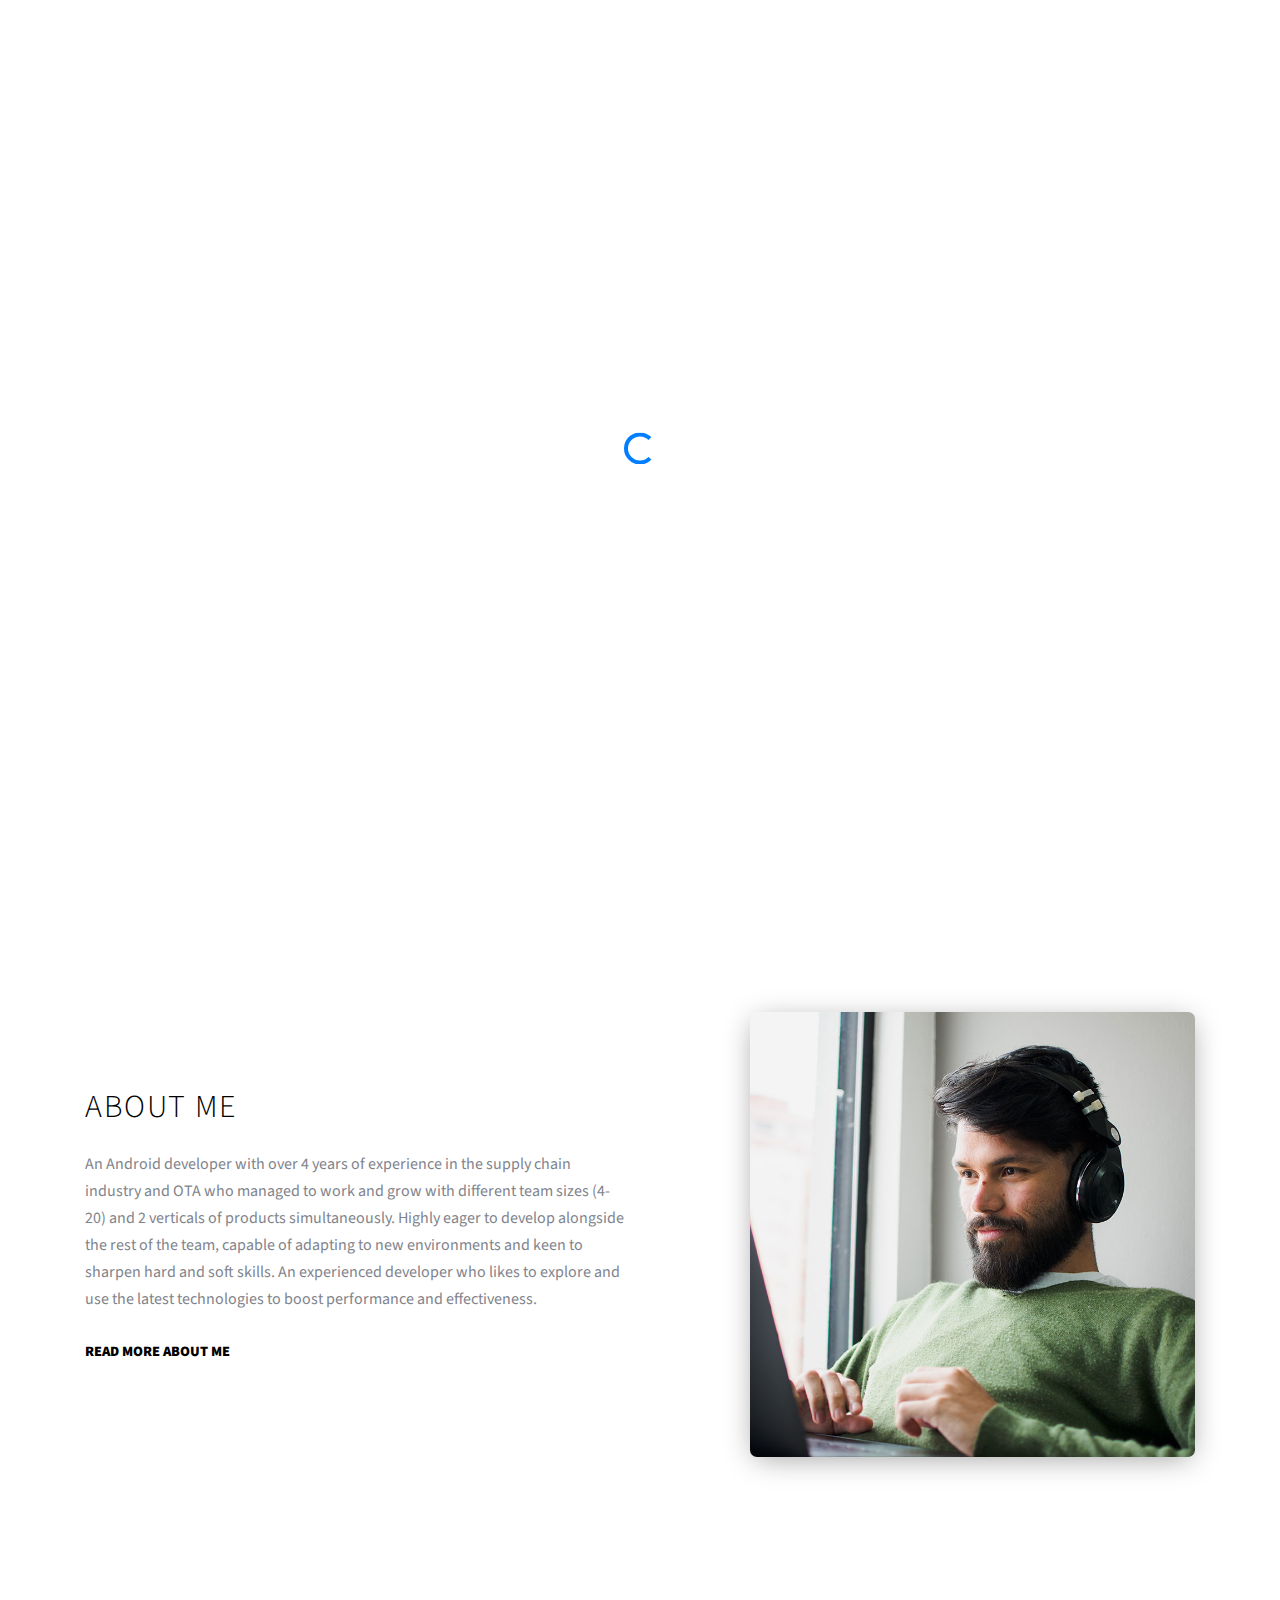
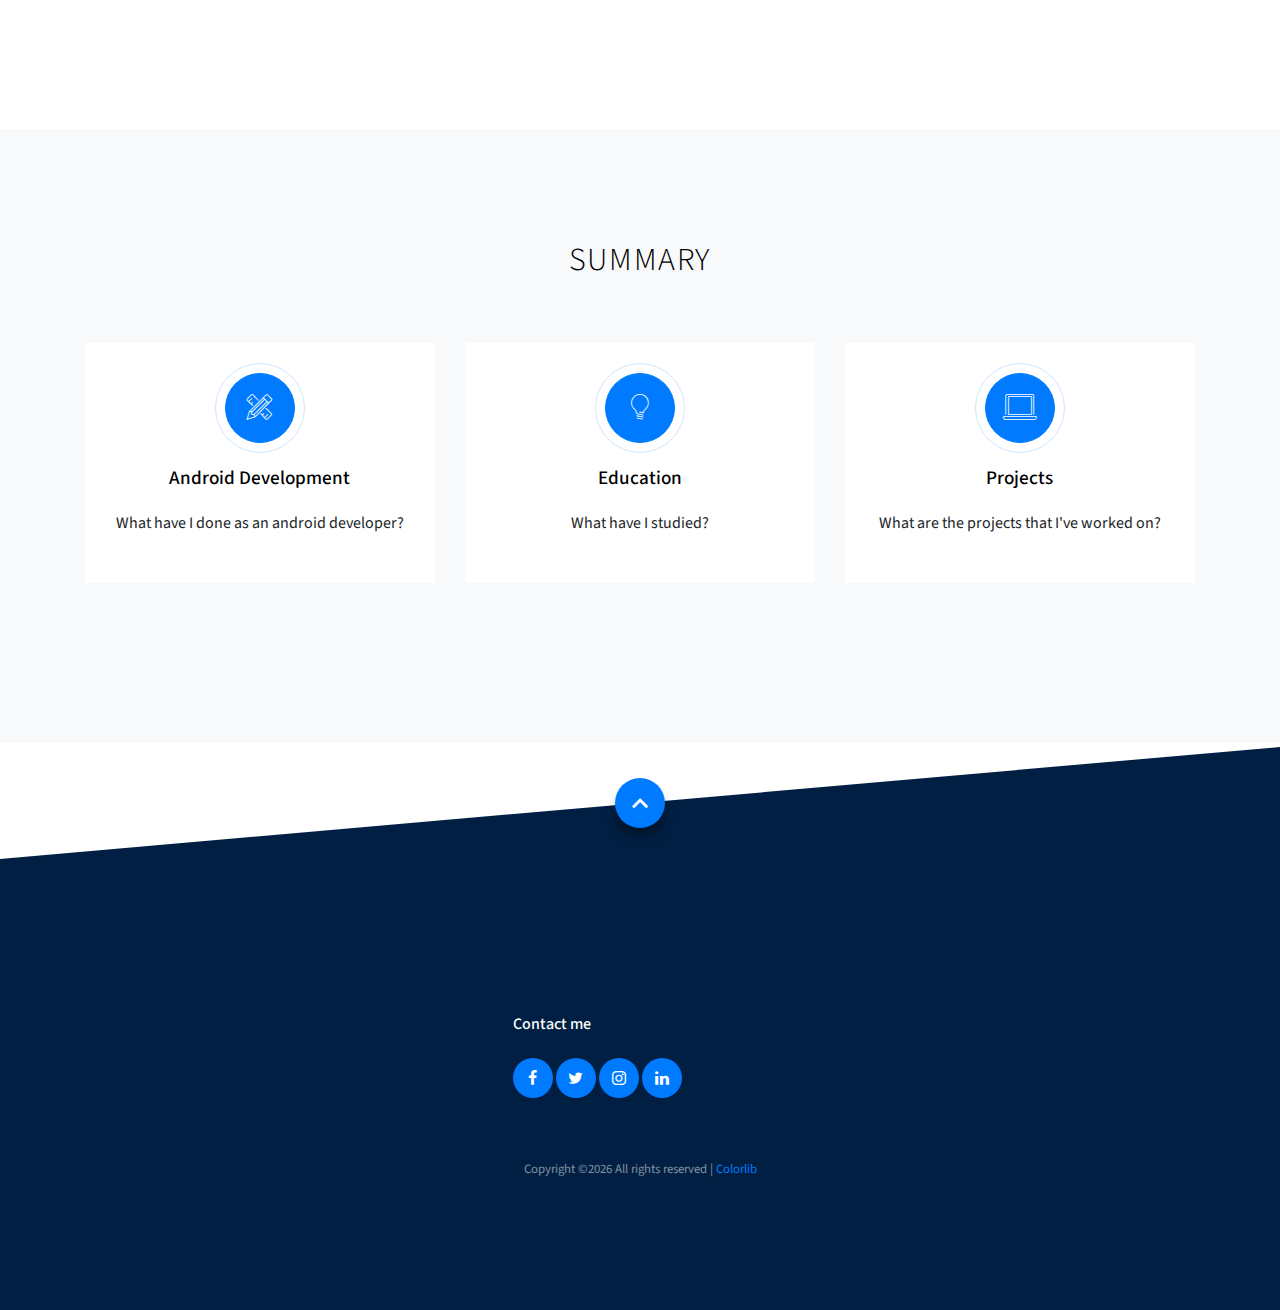
==== scenic-master/index.html @ eeccd9de "Initial Commit" ====
<!doctype html>
<html lang="en">
<head>
    <title>Scenic &mdash; Website Template by Colorlib</title>
    <meta charset="utf-8">
    <meta name="viewport" content="width=device-width, initial-scale=1, shrink-to-fit=no">

    <link rel="stylesheet" href="css/custom-bs.css">
    <link rel="stylesheet" href="css/jquery.fancybox.min.css">
    <link rel="stylesheet" href="fonts/icomoon/style.css">
    <link rel="stylesheet" href="fonts/line-icons/style.css">

    <!-- MAIN CSS -->
    <link rel="stylesheet" href="css/style.css">
</head>
<body>

<div id="overlayer"></div>
<div class="loader">
    <div class="spinner-border text-primary" role="status">
        <span class="sr-only">Loading...</span>
    </div>
</div>


<div class="site-wrap">

    <div class="site-mobile-menu site-navbar-target">
        <div class="site-mobile-menu-header">
            <div class="site-mobile-menu-close mt-3">
                <span class="icon-close2 js-menu-toggle"></span>
            </div>
        </div>
        <div class="site-mobile-menu-body"></div>
    </div> <!-- .site-mobile-menu -->


    <!-- NAVBAR -->
    <header class="site-navbar mt-3" id="top">
        <div class="container-fluid">
            <div class="row align-items-center">
                <div class="site-logo col-6"><a href="index.html">Maede Jalali</a></div>


                <nav class="mx-auto site-navigation">
                    <ul class="site-menu js-clone-nav d-none d-lg-block">
                        <li><a href="index.html" class="nav-link active">Home</a></li>
                        <li><a href="about.html">About</a></li>
                        <li><a href="portfolio.html">Portfolio</a></li>
                        <li><a href="contact.html">Contact</a></li>
                    </ul>
                </nav>

                <div class="col-6 site-burger-menu d-block d-lg-none text-right">
                    <a href="#" class="site-menu-toggle js-menu-toggle"><span class="icon-menu h3"></span></a>
                </div>

            </div>
        </div>
    </header>

    <!-- HOME -->
    <section class="home-section section-hero overlay slanted" id="home-section">

        <div class="container">
            <div class="row align-items-center justify-content-center">
                <div class="col-md-8">
                    <h2>Hi!</h2>
                    <h3>I'm Maede Jalali</h3>
                    <h3>Android Developer</h3>
                    <p class="mt-5"><a href="contact.html" class="btn btn-outline-white btn-md ">Get in touch</a></p>
                </div>
            </div>
        </div>

        <!-- VIDEO -->
        <div class="video-container">
            <video autoplay loop="true">
                <source type="video/mp4" src="videos/video.mp4">
            </video>
        </div>

        <a href="#about-us-section" class="scroll-button smoothscroll">
            <span class=" icon-keyboard_arrow_down"></span>
        </a>

    </section>

    <!-- ABOUT US -->
    <section class="site-section about-us-section" id="about-us-section">
        <div class="container">

            <div class="row mb-5 pt-0 site-section">
                <div class="col-md-6 align-self-center">
                    <h2 class="section-title mb-4">About Me</h2>

                    <p>An Android developer with over 4 years of experience in the
                        supply chain industry and OTA who managed to work and grow
                        with different team sizes (4-20) and 2 verticals of products
                        simultaneously. Highly eager to develop alongside the rest of the
                        team, capable of adapting to new environments and keen to
                        sharpen hard and soft skills. An experienced developer who likes
                        to explore and use the latest technologies to boost performance
                        and effectiveness.</p>
                    <p class="mt-4"><a href="#" class="spepcial_link">Read more about me</a></p>
                </div>
                <div class="col-md-5 ml-auto img-overlap">
                    <div class="img-3"><img src="images/sq_img_10.jpg" alt="Image" class="img-fluid img-shadow"></div>
                </div>
            </div>
        </div>
    </section>

    <!-- SERVICES -->
    <section class="site-section services-section bg-light block__62849" id="services-section">
        <div class="container">
            <div class="row mb-5">
                <div class="col-12 text-center" data-aos="fade">
                    <h2 class="section-title mb-3">Summary</h2>
                </div>
            </div>
            <div class="row">
                <div class="col-6 col-md-6 col-lg-4 mb-4 mb-lg-5">

                    <a href="android-development.html" class="block__16443 text-center d-block">
                        <span class="custom-icon mx-auto"><span class="icon-line-tools d-block"></span></span>
                        <h3>Android Development</h3>
                        <p>What have I done as an android developer?</p>
                    </a>

                </div>
                <div class="col-6 col-md-6 col-lg-4 mb-4 mb-lg-5">

                    <a href="education.html" class="block__16443 text-center d-block">
                        <span class="custom-icon mx-auto"><span class="icon-line-lightbulb d-block"></span></span>
                        <h3>Education</h3>
                        <p>What have I studied?</p>
                    </a>

                </div>
                <div class="col-6 col-md-6 col-lg-4 mb-4 mb-lg-5">

                    <a href="projects.html" class="block__16443 text-center d-block">
                        <span class="custom-icon mx-auto"><span class="icon-line-laptop d-block"></span></span>
                        <h3>Projects</h3>
                        <p>What are the projects that I've worked on?</p>
                    </a>

                </div>
            </div>
        </div>
    </section>

    <!-- PORTFOLIO -->
    <footer class="site-footer slanted-footer">

        <a href="#top" class="smoothscroll scroll-top">
            <span class="icon-keyboard_arrow_up"></span>
        </a>

        <div class="container">
            <div class="row mb-5 justify-content-center">
                <div class="col-6 col-md-3 mb-4 mb-md-0">
                    <h3>Contact me</h3>
                    <div class="footer-social">
                        <a href="#"><span class="icon-facebook"></span></a>
                        <a href="#"><span class="icon-twitter"></span></a>
                        <a href="#"><span class="icon-instagram"></span></a>
                        <a href="#"><span class="icon-linkedin"></span></a>
                    </div>
                </div>
            </div>

            <div class="row text-center">
                <div class="col-12">
                    <p class="copyright"><small class="block">
                        <!-- Link back to Colorlib can't be removed. Template is licensed under CC BY 3.0. -->
                        Copyright &copy;<script>document.write(new Date().getFullYear());</script>
                        All rights reserved | <a href="https://colorlib.com" target="_blank">Colorlib</a>
                        <!-- Link back to Colorlib can't be removed. Template is licensed under CC BY 3.0. -->
                    </small></p>
                </div>
            </div>
        </div>
    </footer>

</div>

<!-- SCRIPTS -->
<script src="js/jquery.min.js"></script>
<script src="js/bootstrap.bundle.min.js"></script>
<script src="js/isotope.pkgd.min.js"></script>
<script src="js/stickyfill.min.js"></script>
<script src="js/jquery.fancybox.min.js"></script>
<script src="js/jquery.easing.1.3.js"></script>

<script src="js/jquery.waypoints.min.js"></script>
<script src="js/jquery.animateNumber.min.js"></script>

<script src="js/custom.js"></script>
</body>
</html>
---- scenic-master/fonts/icomoon/style.css ----
@font-face {
  font-family: 'icomoon';
  src:  url('fonts/icomoon.eot?10si43');
  src:  url('fonts/icomoon.eot?10si43#iefix') format('embedded-opentype'),
    url('fonts/icomoon.ttf?10si43') format('truetype'),
    url('fonts/icomoon.woff?10si43') format('woff'),
    url('fonts/icomoon.svg?10si43#icomoon') format('svg');
  font-weight: normal;
  font-style: normal;
}

[class^="icon-"], [class*=" icon-"] {
  /* use !important to prevent issues with browser extensions that change fonts */
  font-family: 'icomoon' !important;
  speak: none;
  font-style: normal;
  font-weight: normal;
  font-variant: normal;
  text-transform: none;
  line-height: 1;

  /* Better Font Rendering =========== */
  -webkit-font-smoothing: antialiased;
  -moz-osx-font-smoothing: grayscale;
}

.icon-asterisk:before {
  content: "\f069";
}
.icon-plus:before {
  content: "\f067";
}
.icon-question:before {
  content: "\f128";
}
.icon-minus:before {
  content: "\f068";
}
.icon-glass:before {
  content: "\f000";
}
.icon-music:before {
  content: "\f001";
}
.icon-search:before {
  content: "\f002";
}
.icon-envelope-o:before {
  content: "\f003";
}
.icon-heart:before {
  content: "\f004";
}
.icon-star:before {
  content: "\f005";
}
.icon-star-o:before {
  content: "\f006";
}
.icon-user:before {
  content: "\f007";
}
.icon-film:before {
  content: "\f008";
}
.icon-th-large:before {
  content: "\f009";
}
.icon-th:before {
  content: "\f00a";
}
.icon-th-list:before {
  content: "\f00b";
}
.icon-check:before {
  content: "\f00c";
}
.icon-close:before {
  content: "\f00d";
}
.icon-remove:before {
  content: "\f00d";
}
.icon-times:before {
  content: "\f00d";
}
.icon-search-plus:before {
  content: "\f00e";
}
.icon-search-minus:before {
  content: "\f010";
}
.icon-power-off:before {
  content: "\f011";
}
.icon-signal:before {
  content: "\f012";
}
.icon-cog:before {
  content: "\f013";
}
.icon-gear:before {
  content: "\f013";
}
.icon-trash-o:before {
  content: "\f014";
}
.icon-home:before {
  content: "\f015";
}
.icon-file-o:before {
  content: "\f016";
}
.icon-clock-o:before {
  content: "\f017";
}
.icon-road:before {
  content: "\f018";
}
.icon-download:before {
  content: "\f019";
}
.icon-arrow-circle-o-down:before {
  content: "\f01a";
}
.icon-arrow-circle-o-up:before {
  content: "\f01b";
}
.icon-inbox:before {
  content: "\f01c";
}
.icon-play-circle-o:before {
  content: "\f01d";
}
.icon-repeat:before {
  content: "\f01e";
}
.icon-rotate-right:before {
  content: "\f01e";
}
.icon-refresh:before {
  content: "\f021";
}
.icon-list-alt:before {
  content: "\f022";
}
.icon-lock:before {
  content: "\f023";
}
.icon-flag:before {
  content: "\f024";
}
.icon-headphones:before {
  content: "\f025";
}
.icon-volume-off:before {
  content: "\f026";
}
.icon-volume-down:before {
  content: "\f027";
}
.icon-volume-up:before {
  content: "\f028";
}
.icon-qrcode:before {
  content: "\f029";
}
.icon-barcode:before {
  content: "\f02a";
}
.icon-tag:before {
  content: "\f02b";
}
.icon-tags:before {
  content: "\f02c";
}
.icon-book:before {
  content: "\f02d";
}
.icon-bookmark:before {
  content: "\f02e";
}
.icon-print:before {
  content: "\f02f";
}
.icon-camera:before {
  content: "\f030";
}
.icon-font:before {
  content: "\f031";
}
.icon-bold:before {
  content: "\f032";
}
.icon-italic:before {
  content: "\f033";
}
.icon-text-height:before {
  content: "\f034";
}
.icon-text-width:before {
  content: "\f035";
}
.icon-align-left:before {
  content: "\f036";
}
.icon-align-center:before {
  content: "\f037";
}
.icon-align-right:before {
  content: "\f038";
}
.icon-align-justify:before {
  content: "\f039";
}
.icon-list:before {
  content: "\f03a";
}
.icon-dedent:before {
  content: "\f03b";
}
.icon-outdent:before {
  content: "\f03b";
}
.icon-indent:before {
  content: "\f03c";
}
.icon-video-camera:before {
  content: "\f03d";
}
.icon-image:before {
  content: "\f03e";
}
.icon-photo:before {
  content: "\f03e";
}
.icon-picture-o:before {
  content: "\f03e";
}
.icon-pencil:before {
  content: "\f040";
}
.icon-map-marker:before {
  content: "\f041";
}
.icon-adjust:before {
  content: "\f042";
}
.icon-tint:before {
  content: "\f043";
}
.icon-edit:before {
  content: "\f044";
}
.icon-pencil-square-o:before {
  content: "\f044";
}
.icon-share-square-o:before {
  content: "\f045";
}
.icon-check-square-o:before {
  content: "\f046";
}
.icon-arrows:before {
  content: "\f047";
}
.icon-step-backward:before {
  content: "\f048";
}
.icon-fast-backward:before {
  content: "\f049";
}
.icon-backward:before {
  content: "\f04a";
}
.icon-play:before {
  content: "\f04b";
}
.icon-pause:before {
  content: "\f04c";
}
.icon-stop:before {
  content: "\f04d";
}
.icon-forward:before {
  content: "\f04e";
}
.icon-fast-forward:before {
  content: "\f050";
}
.icon-step-forward:before {
  content: "\f051";
}
.icon-eject:before {
  content: "\f052";
}
.icon-chevron-left:before {
  content: "\f053";
}
.icon-chevron-right:before {
  content: "\f054";
}
.icon-plus-circle:before {
  content: "\f055";
}
.icon-minus-circle:before {
  content: "\f056";
}
.icon-times-circle:before {
  content: "\f057";
}
.icon-check-circle:before {
  content: "\f058";
}
.icon-question-circle:before {
  content: "\f059";
}
.icon-info-circle:before {
  content: "\f05a";
}
.icon-crosshairs:before {
  content: "\f05b";
}
.icon-times-circle-o:before {
  content: "\f05c";
}
.icon-check-circle-o:before {
  content: "\f05d";
}
.icon-ban:before {
  content: "\f05e";
}
.icon-arrow-left:before {
  content: "\f060";
}
.icon-arrow-right:before {
  content: "\f061";
}
.icon-arrow-up:before {
  content: "\f062";
}
.icon-arrow-down:before {
  content: "\f063";
}
.icon-mail-forward:before {
  content: "\f064";
}
.icon-share:before {
  content: "\f064";
}
.icon-expand:before {
  content: "\f065";
}
.icon-compress:before {
  content: "\f066";
}
.icon-exclamation-circle:before {
  content: "\f06a";
}
.icon-gift:before {
  content: "\f06b";
}
.icon-leaf:before {
  content: "\f06c";
}
.icon-fire:before {
  content: "\f06d";
}
.icon-eye:before {
  content: "\f06e";
}
.icon-eye-slash:before {
  content: "\f070";
}
.icon-exclamation-triangle:before {
  content: "\f071";
}
.icon-warning:before {
  content: "\f071";
}
.icon-plane:before {
  content: "\f072";
}
.icon-calendar:before {
  content: "\f073";
}
.icon-random:before {
  content: "\f074";
}
.icon-comment:before {
  content: "\f075";
}
.icon-magnet:before {
  content: "\f076";
}
.icon-chevron-up:before {
  content: "\f077";
}
.icon-chevron-down:before {
  content: "\f078";
}
.icon-retweet:before {
  content: "\f079";
}
.icon-shopping-cart:before {
  content: "\f07a";
}
.icon-folder:before {
  content: "\f07b";
}
.icon-folder-open:before {
  content: "\f07c";
}
.icon-arrows-v:before {
  content: "\f07d";
}
.icon-arrows-h:before {
  content: "\f07e";
}
.icon-bar-chart:before {
  content: "\f080";
}
.icon-bar-chart-o:before {
  content: "\f080";
}
.icon-twitter-square:before {
  content: "\f081";
}
.icon-facebook-square:before {
  content: "\f082";
}
.icon-camera-retro:before {
  content: "\f083";
}
.icon-key:before {
  content: "\f084";
}
.icon-cogs:before {
  content: "\f085";
}
.icon-gears:before {
  content: "\f085";
}
.icon-comments:before {
  content: "\f086";
}
.icon-thumbs-o-up:before {
  content: "\f087";
}
.icon-thumbs-o-down:before {
  content: "\f088";
}
.icon-star-half:before {
  content: "\f089";
}
.icon-heart-o:before {
  content: "\f08a";
}
.icon-sign-out:before {
  content: "\f08b";
}
.icon-linkedin-square:before {
  content: "\f08c";
}
.icon-thumb-tack:before {
  content: "\f08d";
}
.icon-external-link:before {
  content: "\f08e";
}
.icon-sign-in:before {
  content: "\f090";
}
.icon-trophy:before {
  content: "\f091";
}
.icon-github-square:before {
  content: "\f092";
}
.icon-upload:before {
  content: "\f093";
}
.icon-lemon-o:before {
  content: "\f094";
}
.icon-phone:before {
  content: "\f095";
}
.icon-square-o:before {
  content: "\f096";
}
.icon-bookmark-o:before {
  content: "\f097";
}
.icon-phone-square:before {
  content: "\f098";
}
.icon-twitter:before {
  content: "\f099";
}
.icon-facebook:before {
  content: "\f09a";
}
.icon-facebook-f:before {
  content: "\f09a";
}
.icon-github:before {
  content: "\f09b";
}
.icon-unlock:before {
  content: "\f09c";
}
.icon-credit-card:before {
  content: "\f09d";
}
.icon-feed:before {
  content: "\f09e";
}
.icon-rss:before {
  content: "\f09e";
}
.icon-hdd-o:before {
  content: "\f0a0";
}
.icon-bullhorn:before {
  content: "\f0a1";
}
.icon-bell-o:before {
  content: "\f0a2";
}
.icon-certificate:before {
  content: "\f0a3";
}
.icon-hand-o-right:before {
  content: "\f0a4";
}
.icon-hand-o-left:before {
  content: "\f0a5";
}
.icon-hand-o-up:before {
  content: "\f0a6";
}
.icon-hand-o-down:before {
  content: "\f0a7";
}
.icon-arrow-circle-left:before {
  content: "\f0a8";
}
.icon-arrow-circle-right:before {
  content: "\f0a9";
}
.icon-arrow-circle-up:before {
  content: "\f0aa";
}
.icon-arrow-circle-down:before {
  content: "\f0ab";
}
.icon-globe:before {
  content: "\f0ac";
}
.icon-wrench:before {
  content: "\f0ad";
}
.icon-tasks:before {
  content: "\f0ae";
}
.icon-filter:before {
  content: "\f0b0";
}
.icon-briefcase:before {
  content: "\f0b1";
}
.icon-arrows-alt:before {
  content: "\f0b2";
}
.icon-group:before {
  content: "\f0c0";
}
.icon-users:before {
  content: "\f0c0";
}
.icon-chain:before {
  content: "\f0c1";
}
.icon-link:before {
  content: "\f0c1";
}
.icon-cloud:before {
  content: "\f0c2";
}
.icon-flask:before {
  content: "\f0c3";
}
.icon-cut:before {
  content: "\f0c4";
}
.icon-scissors:before {
  content: "\f0c4";
}
.icon-copy:before {
  content: "\f0c5";
}
.icon-files-o:before {
  content: "\f0c5";
}
.icon-paperclip:before {
  content: "\f0c6";
}
.icon-floppy-o:before {
  content: "\f0c7";
}
.icon-save:before {
  content: "\f0c7";
}
.icon-square:before {
  content: "\f0c8";
}
.icon-bars:before {
  content: "\f0c9";
}
.icon-navicon:before {
  content: "\f0c9";
}
.icon-reorder:before {
  content: "\f0c9";
}
.icon-list-ul:before {
  content: "\f0ca";
}
.icon-list-ol:before {
  content: "\f0cb";
}
.icon-strikethrough:before {
  content: "\f0cc";
}
.icon-underline:before {
  content: "\f0cd";
}
.icon-table:before {
  content: "\f0ce";
}
.icon-magic:before {
  content: "\f0d0";
}
.icon-truck:before {
  content: "\f0d1";
}
.icon-pinterest:before {
  content: "\f0d2";
}
.icon-pinterest-square:before {
  content: "\f0d3";
}
.icon-google-plus-square:before {
  content: "\f0d4";
}
.icon-google-plus:before {
  content: "\f0d5";
}
.icon-money:before {
  content: "\f0d6";
}
.icon-caret-down:before {
  content: "\f0d7";
}
.icon-caret-up:before {
  content: "\f0d8";
}
.icon-caret-left:before {
  content: "\f0d9";
}
.icon-caret-right:before {
  content: "\f0da";
}
.icon-columns:before {
  content: "\f0db";
}
.icon-sort:before {
  content: "\f0dc";
}
.icon-unsorted:before {
  content: "\f0dc";
}
.icon-sort-desc:before {
  content: "\f0dd";
}
.icon-sort-down:before {
  content: "\f0dd";
}
.icon-sort-asc:before {
  content: "\f0de";
}
.icon-sort-up:before {
  content: "\f0de";
}
.icon-envelope:before {
  content: "\f0e0";
}
.icon-linkedin:before {
  content: "\f0e1";
}
.icon-rotate-left:before {
  content: "\f0e2";
}
.icon-undo:before {
  content: "\f0e2";
}
.icon-gavel:before {
  content: "\f0e3";
}
.icon-legal:before {
  content: "\f0e3";
}
.icon-dashboard:before {
  content: "\f0e4";
}
.icon-tachometer:before {
  content: "\f0e4";
}
.icon-comment-o:before {
  content: "\f0e5";
}
.icon-comments-o:before {
  content: "\f0e6";
}
.icon-bolt:before {
  content: "\f0e7";
}
.icon-flash:before {
  content: "\f0e7";
}
.icon-sitemap:before {
  content: "\f0e8";
}
.icon-umbrella:before {
  content: "\f0e9";
}
.icon-clipboard:before {
  content: "\f0ea";
}
.icon-paste:before {
  content: "\f0ea";
}
.icon-lightbulb-o:before {
  content: "\f0eb";
}
.icon-exchange:before {
  content: "\f0ec";
}
.icon-cloud-download:before {
  content: "\f0ed";
}
.icon-cloud-upload:before {
  content: "\f0ee";
}
.icon-user-md:before {
  content: "\f0f0";
}
.icon-stethoscope:before {
  content: "\f0f1";
}
.icon-suitcase:before {
  content: "\f0f2";
}
.icon-bell:before {
  content: "\f0f3";
}
.icon-coffee:before {
  content: "\f0f4";
}
.icon-cutlery:before {
  content: "\f0f5";
}
.icon-file-text-o:before {
  content: "\f0f6";
}
.icon-building-o:before {
  content: "\f0f7";
}
.icon-hospital-o:before {
  content: "\f0f8";
}
.icon-ambulance:before {
  content: "\f0f9";
}
.icon-medkit:before {
  content: "\f0fa";
}
.icon-fighter-jet:before {
  content: "\f0fb";
}
.icon-beer:before {
  content: "\f0fc";
}
.icon-h-square:before {
  content: "\f0fd";
}
.icon-plus-square:before {
  content: "\f0fe";
}
.icon-angle-double-left:before {
  content: "\f100";
}
.icon-angle-double-right:before {
  content: "\f101";
}
.icon-angle-double-up:before {
  content: "\f102";
}
.icon-angle-double-down:before {
  content: "\f103";
}
.icon-angle-left:before {
  content: "\f104";
}
.icon-angle-right:before {
  content: "\f105";
}
.icon-angle-up:before {
  content: "\f106";
}
.icon-angle-down:before {
  content: "\f107";
}
.icon-desktop:before {
  content: "\f108";
}
.icon-laptop:before {
  content: "\f109";
}
.icon-tablet:before {
  content: "\f10a";
}
.icon-mobile:before {
  content: "\f10b";
}
.icon-mobile-phone:before {
  content: "\f10b";
}
.icon-circle-o:before {
  content: "\f10c";
}
.icon-quote-left:before {
  content: "\f10d";
}
.icon-quote-right:before {
  content: "\f10e";
}
.icon-spinner:before {
  content: "\f110";
}
.icon-circle:before {
  content: "\f111";
}
.icon-mail-reply:before {
  content: "\f112";
}
.icon-reply:before {
  content: "\f112";
}
.icon-github-alt:before {
  content: "\f113";
}
.icon-folder-o:before {
  content: "\f114";
}
.icon-folder-open-o:before {
  content: "\f115";
}
.icon-smile-o:before {
  content: "\f118";
}
.icon-frown-o:before {
  content: "\f119";
}
.icon-meh-o:before {
  content: "\f11a";
}
.icon-gamepad:before {
  content: "\f11b";
}
.icon-keyboard-o:before {
  content: "\f11c";
}
.icon-flag-o:before {
  content: "\f11d";
}
.icon-flag-checkered:before {
  content: "\f11e";
}
.icon-terminal:before {
  content: "\f120";
}
.icon-code:before {
  content: "\f121";
}
.icon-mail-reply-all:before {
  content: "\f122";
}
.icon-reply-all:before {
  content: "\f122";
}
.icon-star-half-empty:before {
  content: "\f123";
}
.icon-star-half-full:before {
  content: "\f123";
}
.icon-star-half-o:before {
  content: "\f123";
}
.icon-location-arrow:before {
  content: "\f124";
}
.icon-crop:before {
  content: "\f125";
}
.icon-code-fork:before {
  content: "\f126";
}
.icon-chain-broken:before {
  content: "\f127";
}
.icon-unlink:before {
  content: "\f127";
}
.icon-info:before {
  content: "\f129";
}
.icon-exclamation:before {
  content: "\f12a";
}
.icon-superscript:before {
  content: "\f12b";
}
.icon-subscript:before {
  content: "\f12c";
}
.icon-eraser:before {
  content: "\f12d";
}
.icon-puzzle-piece:before {
  content: "\f12e";
}
.icon-microphone:before {
  content: "\f130";
}
.icon-microphone-slash:before {
  content: "\f131";
}
.icon-shield:before {
  content: "\f132";
}
.icon-calendar-o:before {
  content: "\f133";
}
.icon-fire-extinguisher:before {
  content: "\f134";
}
.icon-rocket:before {
  content: "\f135";
}
.icon-maxcdn:before {
  content: "\f136";
}
.icon-chevron-circle-left:before {
  content: "\f137";
}
.icon-chevron-circle-right:before {
  content: "\f138";
}
.icon-chevron-circle-up:before {
  content: "\f139";
}
.icon-chevron-circle-down:before {
  content: "\f13a";
}
.icon-html5:before {
  content: "\f13b";
}
.icon-css3:before {
  content: "\f13c";
}
.icon-anchor:before {
  content: "\f13d";
}
.icon-unlock-alt:before {
  content: "\f13e";
}
.icon-bullseye:before {
  content: "\f140";
}
.icon-ellipsis-h:before {
  content: "\f141";
}
.icon-ellipsis-v:before {
  content: "\f142";
}
.icon-rss-square:before {
  content: "\f143";
}
.icon-play-circle:before {
  content: "\f144";
}
.icon-ticket:before {
  content: "\f145";
}
.icon-minus-square:before {
  content: "\f146";
}
.icon-minus-square-o:before {
  content: "\f147";
}
.icon-level-up:before {
  content: "\f148";
}
.icon-level-down:before {
  content: "\f149";
}
.icon-check-square:before {
  content: "\f14a";
}
.icon-pencil-square:before {
  content: "\f14b";
}
.icon-external-link-square:before {
  content: "\f14c";
}
.icon-share-square:before {
  content: "\f14d";
}
.icon-compass:before {
  content: "\f14e";
}
.icon-caret-square-o-down:before {
  content: "\f150";
}
.icon-toggle-down:before {
  content: "\f150";
}
.icon-caret-square-o-up:before {
  content: "\f151";
}
.icon-toggle-up:before {
  content: "\f151";
}
.icon-caret-square-o-right:before {
  content: "\f152";
}
.icon-toggle-right:before {
  content: "\f152";
}
.icon-eur:before {
  content: "\f153";
}
.icon-euro:before {
  content: "\f153";
}
.icon-gbp:before {
  content: "\f154";
}
.icon-dollar:before {
  content: "\f155";
}
.icon-usd:before {
  content: "\f155";
}
.icon-inr:before {
  content: "\f156";
}
.icon-rupee:before {
  content: "\f156";
}
.icon-cny:before {
  content: "\f157";
}
.icon-jpy:before {
  content: "\f157";
}
.icon-rmb:before {
  content: "\f157";
}
.icon-yen:before {
  content: "\f157";
}
.icon-rouble:before {
  content: "\f158";
}
.icon-rub:before {
  content: "\f158";
}
.icon-ruble:before {
  content: "\f158";
}
.icon-krw:before {
  content: "\f159";
}
.icon-won:before {
  content: "\f159";
}
.icon-bitcoin:before {
  content: "\f15a";
}
.icon-btc:before {
  content: "\f15a";
}
.icon-file:before {
  content: "\f15b";
}
.icon-file-text:before {
  content: "\f15c";
}
.icon-sort-alpha-asc:before {
  content: "\f15d";
}
.icon-sort-alpha-desc:before {
  content: "\f15e";
}
.icon-sort-amount-asc:before {
  content: "\f160";
}
.icon-sort-amount-desc:before {
  content: "\f161";
}
.icon-sort-numeric-asc:before {
  content: "\f162";
}
.icon-sort-numeric-desc:before {
  content: "\f163";
}
.icon-thumbs-up:before {
  content: "\f164";
}
.icon-thumbs-down:before {
  content: "\f165";
}
.icon-youtube-square:before {
  content: "\f166";
}
.icon-youtube:before {
  content: "\f167";
}
.icon-xing:before {
  content: "\f168";
}
.icon-xing-square:before {
  content: "\f169";
}
.icon-youtube-play:before {
  content: "\f16a";
}
.icon-dropbox:before {
  content: "\f16b";
}
.icon-stack-overflow:before {
  content: "\f16c";
}
.icon-instagram:before {
  content: "\f16d";
}
.icon-flickr:before {
  content: "\f16e";
}
.icon-adn:before {
  content: "\f170";
}
.icon-bitbucket:before {
  content: "\f171";
}
.icon-bitbucket-square:before {
  content: "\f172";
}
.icon-tumblr:before {
  content: "\f173";
}
.icon-tumblr-square:before {
  content: "\f174";
}
.icon-long-arrow-down:before {
  content: "\f175";
}
.icon-long-arrow-up:before {
  content: "\f176";
}
.icon-long-arrow-left:before {
  content: "\f177";
}
.icon-long-arrow-right:before {
  content: "\f178";
}
.icon-apple:before {
  content: "\f179";
}
.icon-windows:before {
  content: "\f17a";
}
.icon-android:before {
  content: "\f17b";
}
.icon-linux:before {
  content: "\f17c";
}
.icon-dribbble:before {
  content: "\f17d";
}
.icon-skype:before {
  content: "\f17e";
}
.icon-foursquare:before {
  content: "\f180";
}
.icon-trello:before {
  content: "\f181";
}
.icon-female:before {
  content: "\f182";
}
.icon-male:before {
  content: "\f183";
}
.icon-gittip:before {
  content: "\f184";
}
.icon-gratipay:before {
  content: "\f184";
}
.icon-sun-o:before {
  content: "\f185";
}
.icon-moon-o:before {
  content: "\f186";
}
.icon-archive:before {
  content: "\f187";
}
.icon-bug:before {
  content: "\f188";
}
.icon-vk:before {
  content: "\f189";
}
.icon-weibo:before {
  content: "\f18a";
}
.icon-renren:before {
  content: "\f18b";
}
.icon-pagelines:before {
  content: "\f18c";
}
.icon-stack-exchange:before {
  content: "\f18d";
}
.icon-arrow-circle-o-right:before {
  content: "\f18e";
}
.icon-arrow-circle-o-left:before {
  content: "\f190";
}
.icon-caret-square-o-left:before {
  content: "\f191";
}
.icon-toggle-left:before {
  content: "\f191";
}
.icon-dot-circle-o:before {
  content: "\f192";
}
.icon-wheelchair:before {
  content: "\f193";
}
.icon-vimeo-square:before {
  content: "\f194";
}
.icon-try:before {
  content: "\f195";
}
.icon-turkish-lira:before {
  content: "\f195";
}
.icon-plus-square-o:before {
  content: "\f196";
}
.icon-space-shuttle:before {
  content: "\f197";
}
.icon-slack:before {
  content: "\f198";
}
.icon-envelope-square:before {
  content: "\f199";
}
.icon-wordpress:before {
  content: "\f19a";
}
.icon-openid:before {
  content: "\f19b";
}
.icon-bank:before {
  content: "\f19c";
}
.icon-institution:before {
  content: "\f19c";
}
.icon-university:before {
  content: "\f19c";
}
.icon-graduation-cap:before {
  content: "\f19d";
}
.icon-mortar-board:before {
  content: "\f19d";
}
.icon-yahoo:before {
  content: "\f19e";
}
.icon-google:before {
  content: "\f1a0";
}
.icon-reddit:before {
  content: "\f1a1";
}
.icon-reddit-square:before {
  content: "\f1a2";
}
.icon-stumbleupon-circle:before {
  content: "\f1a3";
}
.icon-stumbleupon:before {
  content: "\f1a4";
}
.icon-delicious:before {
  content: "\f1a5";
}
.icon-digg:before {
  content: "\f1a6";
}
.icon-pied-piper-pp:before {
  content: "\f1a7";
}
.icon-pied-piper-alt:before {
  content: "\f1a8";
}
.icon-drupal:before {
  content: "\f1a9";
}
.icon-joomla:before {
  content: "\f1aa";
}
.icon-language:before {
  content: "\f1ab";
}
.icon-fax:before {
  content: "\f1ac";
}
.icon-building:before {
  content: "\f1ad";
}
.icon-child:before {
  content: "\f1ae";
}
.icon-paw:before {
  content: "\f1b0";
}
.icon-spoon:before {
  content: "\f1b1";
}
.icon-cube:before {
  content: "\f1b2";
}
.icon-cubes:before {
  content: "\f1b3";
}
.icon-behance:before {
  content: "\f1b4";
}
.icon-behance-square:before {
  content: "\f1b5";
}
.icon-steam:before {
  content: "\f1b6";
}
.icon-steam-square:before {
  content: "\f1b7";
}
.icon-recycle:before {
  content: "\f1b8";
}
.icon-automobile:before {
  content: "\f1b9";
}
.icon-car:before {
  content: "\f1b9";
}
.icon-cab:before {
  content: "\f1ba";
}
.icon-taxi:before {
  content: "\f1ba";
}
.icon-tree:before {
  content: "\f1bb";
}
.icon-spotify:before {
  content: "\f1bc";
}
.icon-deviantart:before {
  content: "\f1bd";
}
.icon-soundcloud:before {
  content: "\f1be";
}
.icon-database:before {
  content: "\f1c0";
}
.icon-file-pdf-o:before {
  content: "\f1c1";
}
.icon-file-word-o:before {
  content: "\f1c2";
}
.icon-file-excel-o:before {
  content: "\f1c3";
}
.icon-file-powerpoint-o:before {
  content: "\f1c4";
}
.icon-file-image-o:before {
  content: "\f1c5";
}
.icon-file-photo-o:before {
  content: "\f1c5";
}
.icon-file-picture-o:before {
  content: "\f1c5";
}
.icon-file-archive-o:before {
  content: "\f1c6";
}
.icon-file-zip-o:before {
  content: "\f1c6";
}
.icon-file-audio-o:before {
  content: "\f1c7";
}
.icon-file-sound-o:before {
  content: "\f1c7";
}
.icon-file-movie-o:before {
  content: "\f1c8";
}
.icon-file-video-o:before {
  content: "\f1c8";
}
.icon-file-code-o:before {
  content: "\f1c9";
}
.icon-vine:before {
  content: "\f1ca";
}
.icon-codepen:before {
  content: "\f1cb";
}
.icon-jsfiddle:before {
  content: "\f1cc";
}
.icon-life-bouy:before {
  content: "\f1cd";
}
.icon-life-buoy:before {
  content: "\f1cd";
}
.icon-life-ring:before {
  content: "\f1cd";
}
.icon-life-saver:before {
  content: "\f1cd";
}
.icon-support:before {
  content: "\f1cd";
}
.icon-circle-o-notch:before {
  content: "\f1ce";
}
.icon-ra:before {
  content: "\f1d0";
}
.icon-rebel:before {
  content: "\f1d0";
}
.icon-resistance:before {
  content: "\f1d0";
}
.icon-empire:before {
  content: "\f1d1";
}
.icon-ge:before {
  content: "\f1d1";
}
.icon-git-square:before {
  content: "\f1d2";
}
.icon-git:before {
  content: "\f1d3";
}
.icon-hacker-news:before {
  content: "\f1d4";
}
.icon-y-combinator-square:before {
  content: "\f1d4";
}
.icon-yc-square:before {
  content: "\f1d4";
}
.icon-tencent-weibo:before {
  content: "\f1d5";
}
.icon-qq:before {
  content: "\f1d6";
}
.icon-wechat:before {
  content: "\f1d7";
}
.icon-weixin:before {
  content: "\f1d7";
}
.icon-paper-plane:before {
  content: "\f1d8";
}
.icon-send:before {
  content: "\f1d8";
}
.icon-paper-plane-o:before {
  content: "\f1d9";
}
.icon-send-o:before {
  content: "\f1d9";
}
.icon-history:before {
  content: "\f1da";
}
.icon-circle-thin:before {
  content: "\f1db";
}
.icon-header:before {
  content: "\f1dc";
}
.icon-paragraph:before {
  content: "\f1dd";
}
.icon-sliders:before {
  content: "\f1de";
}
.icon-share-alt:before {
  content: "\f1e0";
}
.icon-share-alt-square:before {
  content: "\f1e1";
}
.icon-bomb:before {
  content: "\f1e2";
}
.icon-futbol-o:before {
  content: "\f1e3";
}
.icon-soccer-ball-o:before {
  content: "\f1e3";
}
.icon-tty:before {
  content: "\f1e4";
}
.icon-binoculars:before {
  content: "\f1e5";
}
.icon-plug:before {
  content: "\f1e6";
}
.icon-slideshare:before {
  content: "\f1e7";
}
.icon-twitch:before {
  content: "\f1e8";
}
.icon-yelp:before {
  content: "\f1e9";
}
.icon-newspaper-o:before {
  content: "\f1ea";
}
.icon-wifi:before {
  content: "\f1eb";
}
.icon-calculator:before {
  content: "\f1ec";
}
.icon-paypal:before {
  content: "\f1ed";
}
.icon-google-wallet:before {
  content: "\f1ee";
}
.icon-cc-visa:before {
  content: "\f1f0";
}
.icon-cc-mastercard:before {
  content: "\f1f1";
}
.icon-cc-discover:before {
  content: "\f1f2";
}
.icon-cc-amex:before {
  content: "\f1f3";
}
.icon-cc-paypal:before {
  content: "\f1f4";
}
.icon-cc-stripe:before {
  content: "\f1f5";
}
.icon-bell-slash:before {
  content: "\f1f6";
}
.icon-bell-slash-o:before {
  content: "\f1f7";
}
.icon-trash:before {
  content: "\f1f8";
}
.icon-copyright:before {
  content: "\f1f9";
}
.icon-at:before {
  content: "\f1fa";
}
.icon-eyedropper:before {
  content: "\f1fb";
}
.icon-paint-brush:before {
  content: "\f1fc";
}
.icon-birthday-cake:before {
  content: "\f1fd";
}
.icon-area-chart:before {
  content: "\f1fe";
}
.icon-pie-chart:before {
  content: "\f200";
}
.icon-line-chart:before {
  content: "\f201";
}
.icon-lastfm:before {
  content: "\f202";
}
.icon-lastfm-square:before {
  content: "\f203";
}
.icon-toggle-off:before {
  content: "\f204";
}
.icon-toggle-on:before {
  content: "\f205";
}
.icon-bicycle:before {
  content: "\f206";
}
.icon-bus:before {
  content: "\f207";
}
.icon-ioxhost:before {
  content: "\f208";
}
.icon-angellist:before {
  content: "\f209";
}
.icon-cc:before {
  content: "\f20a";
}
.icon-ils:before {
  content: "\f20b";
}
.icon-shekel:before {
  content: "\f20b";
}
.icon-sheqel:before {
  content: "\f20b";
}
.icon-meanpath:before {
  content: "\f20c";
}
.icon-buysellads:before {
  content: "\f20d";
}
.icon-connectdevelop:before {
  content: "\f20e";
}
.icon-dashcube:before {
  content: "\f210";
}
.icon-forumbee:before {
  content: "\f211";
}
.icon-leanpub:before {
  content: "\f212";
}
.icon-sellsy:before {
  content: "\f213";
}
.icon-shirtsinbulk:before {
  content: "\f214";
}
.icon-simplybuilt:before {
  content: "\f215";
}
.icon-skyatlas:before {
  content: "\f216";
}
.icon-cart-plus:before {
  content: "\f217";
}
.icon-cart-arrow-down:before {
  content: "\f218";
}
.icon-diamond:before {
  content: "\f219";
}
.icon-ship:before {
  content: "\f21a";
}
.icon-user-secret:before {
  content: "\f21b";
}
.icon-motorcycle:before {
  content: "\f21c";
}
.icon-street-view:before {
  content: "\f21d";
}
.icon-heartbeat:before {
  content: "\f21e";
}
.icon-venus:before {
  content: "\f221";
}
.icon-mars:before {
  content: "\f222";
}
.icon-mercury:before {
  content: "\f223";
}
.icon-intersex:before {
  content: "\f224";
}
.icon-transgender:before {
  content: "\f224";
}
.icon-transgender-alt:before {
  content: "\f225";
}
.icon-venus-double:before {
  content: "\f226";
}
.icon-mars-double:before {
  content: "\f227";
}
.icon-venus-mars:before {
  content: "\f228";
}
.icon-mars-stroke:before {
  content: "\f229";
}
.icon-mars-stroke-v:before {
  content: "\f22a";
}
.icon-mars-stroke-h:before {
  content: "\f22b";
}
.icon-neuter:before {
  content: "\f22c";
}
.icon-genderless:before {
  content: "\f22d";
}
.icon-facebook-official:before {
  content: "\f230";
}
.icon-pinterest-p:before {
  content: "\f231";
}
.icon-whatsapp:before {
  content: "\f232";
}
.icon-server:before {
  content: "\f233";
}
.icon-user-plus:before {
  content: "\f234";
}
.icon-user-times:before {
  content: "\f235";
}
.icon-bed:before {
  content: "\f236";
}
.icon-hotel:before {
  content: "\f236";
}
.icon-viacoin:before {
  content: "\f237";
}
.icon-train:before {
  content: "\f238";
}
.icon-subway:before {
  content: "\f239";
}
.icon-medium:before {
  content: "\f23a";
}
.icon-y-combinator:before {
  content: "\f23b";
}
.icon-yc:before {
  content: "\f23b";
}
.icon-optin-monster:before {
  content: "\f23c";
}
.icon-opencart:before {
  content: "\f23d";
}
.icon-expeditedssl:before {
  content: "\f23e";
}
.icon-battery:before {
  content: "\f240";
}
.icon-battery-4:before {
  content: "\f240";
}
.icon-battery-full:before {
  content: "\f240";
}
.icon-battery-3:before {
  content: "\f241";
}
.icon-battery-three-quarters:before {
  content: "\f241";
}
.icon-battery-2:before {
  content: "\f242";
}
.icon-battery-half:before {
  content: "\f242";
}
.icon-battery-1:before {
  content: "\f243";
}
.icon-battery-quarter:before {
  content: "\f243";
}
.icon-battery-0:before {
  content: "\f244";
}
.icon-battery-empty:before {
  content: "\f244";
}
.icon-mouse-pointer:before {
  content: "\f245";
}
.icon-i-cursor:before {
  content: "\f246";
}
.icon-object-group:before {
  content: "\f247";
}
.icon-object-ungroup:before {
  content: "\f248";
}
.icon-sticky-note:before {
  content: "\f249";
}
.icon-sticky-note-o:before {
  content: "\f24a";
}
.icon-cc-jcb:before {
  content: "\f24b";
}
.icon-cc-diners-club:before {
  content: "\f24c";
}
.icon-clone:before {
  content: "\f24d";
}
.icon-balance-scale:before {
  content: "\f24e";
}
.icon-hourglass-o:before {
  content: "\f250";
}
.icon-hourglass-1:before {
  content: "\f251";
}
.icon-hourglass-start:before {
  content: "\f251";
}
.icon-hourglass-2:before {
  content: "\f252";
}
.icon-hourglass-half:before {
  content: "\f252";
}
.icon-hourglass-3:before {
  content: "\f253";
}
.icon-hourglass-end:before {
  content: "\f253";
}
.icon-hourglass:before {
  content: "\f254";
}
.icon-hand-grab-o:before {
  content: "\f255";
}
.icon-hand-rock-o:before {
  content: "\f255";
}
.icon-hand-paper-o:before {
  content: "\f256";
}
.icon-hand-stop-o:before {
  content: "\f256";
}
.icon-hand-scissors-o:before {
  content: "\f257";
}
.icon-hand-lizard-o:before {
  content: "\f258";
}
.icon-hand-spock-o:before {
  content: "\f259";
}
.icon-hand-pointer-o:before {
  content: "\f25a";
}
.icon-hand-peace-o:before {
  content: "\f25b";
}
.icon-trademark:before {
  content: "\f25c";
}
.icon-registered:before {
  content: "\f25d";
}
.icon-creative-commons:before {
  content: "\f25e";
}
.icon-gg:before {
  content: "\f260";
}
.icon-gg-circle:before {
  content: "\f261";
}
.icon-tripadvisor:before {
  content: "\f262";
}
.icon-odnoklassniki:before {
  content: "\f263";
}
.icon-odnoklassniki-square:before {
  content: "\f264";
}
.icon-get-pocket:before {
  content: "\f265";
}
.icon-wikipedia-w:before {
  content: "\f266";
}
.icon-safari:before {
  content: "\f267";
}
.icon-chrome:before {
  content: "\f268";
}
.icon-firefox:before {
  content: "\f269";
}
.icon-opera:before {
  content: "\f26a";
}
.icon-internet-explorer:before {
  content: "\f26b";
}
.icon-television:before {
  content: "\f26c";
}
.icon-tv:before {
  content: "\f26c";
}
.icon-contao:before {
  content: "\f26d";
}
.icon-500px:before {
  content: "\f26e";
}
.icon-amazon:before {
  content: "\f270";
}
.icon-calendar-plus-o:before {
  content: "\f271";
}
.icon-calendar-minus-o:before {
  content: "\f272";
}
.icon-calendar-times-o:before {
  content: "\f273";
}
.icon-calendar-check-o:before {
  content: "\f274";
}
.icon-industry:before {
  content: "\f275";
}
.icon-map-pin:before {
  content: "\f276";
}
.icon-map-signs:before {
  content: "\f277";
}
.icon-map-o:before {
  content: "\f278";
}
.icon-map:before {
  content: "\f279";
}
.icon-commenting:before {
  content: "\f27a";
}
.icon-commenting-o:before {
  content: "\f27b";
}
.icon-houzz:before {
  content: "\f27c";
}
.icon-vimeo:before {
  content: "\f27d";
}
.icon-black-tie:before {
  content: "\f27e";
}
.icon-fonticons:before {
  content: "\f280";
}
.icon-reddit-alien:before {
  content: "\f281";
}
.icon-edge:before {
  content: "\f282";
}
.icon-credit-card-alt:before {
  content: "\f283";
}
.icon-codiepie:before {
  content: "\f284";
}
.icon-modx:before {
  content: "\f285";
}
.icon-fort-awesome:before {
  content: "\f286";
}
.icon-usb:before {
  content: "\f287";
}
.icon-product-hunt:before {
  content: "\f288";
}
.icon-mixcloud:before {
  content: "\f289";
}
.icon-scribd:before {
  content: "\f28a";
}
.icon-pause-circle:before {
  content: "\f28b";
}
.icon-pause-circle-o:before {
  content: "\f28c";
}
.icon-stop-circle:before {
  content: "\f28d";
}
.icon-stop-circle-o:before {
  content: "\f28e";
}
.icon-shopping-bag:before {
  content: "\f290";
}
.icon-shopping-basket:before {
  content: "\f291";
}
.icon-hashtag:before {
  content: "\f292";
}
.icon-bluetooth:before {
  content: "\f293";
}
.icon-bluetooth-b:before {
  content: "\f294";
}
.icon-percent:before {
  content: "\f295";
}
.icon-gitlab:before {
  content: "\f296";
}
.icon-wpbeginner:before {
  content: "\f297";
}
.icon-wpforms:before {
  content: "\f298";
}
.icon-envira:before {
  content: "\f299";
}
.icon-universal-access:before {
  content: "\f29a";
}
.icon-wheelchair-alt:before {
  content: "\f29b";
}
.icon-question-circle-o:before {
  content: "\f29c";
}
.icon-blind:before {
  content: "\f29d";
}
.icon-audio-description:before {
  content: "\f29e";
}
.icon-volume-control-phone:before {
  content: "\f2a0";
}
.icon-braille:before {
  content: "\f2a1";
}
.icon-assistive-listening-systems:before {
  content: "\f2a2";
}
.icon-american-sign-language-interpreting:before {
  content: "\f2a3";
}
.icon-asl-interpreting:before {
  content: "\f2a3";
}
.icon-deaf:before {
  content: "\f2a4";
}
.icon-deafness:before {
  content: "\f2a4";
}
.icon-hard-of-hearing:before {
  content: "\f2a4";
}
.icon-glide:before {
  content: "\f2a5";
}
.icon-glide-g:before {
  content: "\f2a6";
}
.icon-sign-language:before {
  content: "\f2a7";
}
.icon-signing:before {
  content: "\f2a7";
}
.icon-low-vision:before {
  content: "\f2a8";
}
.icon-viadeo:before {
  content: "\f2a9";
}
.icon-viadeo-square:before {
  content: "\f2aa";
}
.icon-snapchat:before {
  content: "\f2ab";
}
.icon-snapchat-ghost:before {
  content: "\f2ac";
}
.icon-snapchat-square:before {
  content: "\f2ad";
}
.icon-pied-piper:before {
  content: "\f2ae";
}
.icon-first-order:before {
  content: "\f2b0";
}
.icon-yoast:before {
  content: "\f2b1";
}
.icon-themeisle:before {
  content: "\f2b2";
}
.icon-google-plus-circle:before {
  content: "\f2b3";
}
.icon-google-plus-official:before {
  content: "\f2b3";
}
.icon-fa:before {
  content: "\f2b4";
}
.icon-font-awesome:before {
  content: "\f2b4";
}
.icon-handshake-o:before {
  content: "\f2b5";
}
.icon-envelope-open:before {
  content: "\f2b6";
}
.icon-envelope-open-o:before {
  content: "\f2b7";
}
.icon-linode:before {
  content: "\f2b8";
}
.icon-address-book:before {
  content: "\f2b9";
}
.icon-address-book-o:before {
  content: "\f2ba";
}
.icon-address-card:before {
  content: "\f2bb";
}
.icon-vcard:before {
  content: "\f2bb";
}
.icon-address-card-o:before {
  content: "\f2bc";
}
.icon-vcard-o:before {
  content: "\f2bc";
}
.icon-user-circle:before {
  content: "\f2bd";
}
.icon-user-circle-o:before {
  content: "\f2be";
}
.icon-user-o:before {
  content: "\f2c0";
}
.icon-id-badge:before {
  content: "\f2c1";
}
.icon-drivers-license:before {
  content: "\f2c2";
}
.icon-id-card:before {
  content: "\f2c2";
}
.icon-drivers-license-o:before {
  content: "\f2c3";
}
.icon-id-card-o:before {
  content: "\f2c3";
}
.icon-quora:before {
  content: "\f2c4";
}
.icon-free-code-camp:before {
  content: "\f2c5";
}
.icon-telegram:before {
  content: "\f2c6";
}
.icon-thermometer:before {
  content: "\f2c7";
}
.icon-thermometer-4:before {
  content: "\f2c7";
}
.icon-thermometer-full:before {
  content: "\f2c7";
}
.icon-thermometer-3:before {
  content: "\f2c8";
}
.icon-thermometer-three-quarters:before {
  content: "\f2c8";
}
.icon-thermometer-2:before {
  content: "\f2c9";
}
.icon-thermometer-half:before {
  content: "\f2c9";
}
.icon-thermometer-1:before {
  content: "\f2ca";
}
.icon-thermometer-quarter:before {
  content: "\f2ca";
}
.icon-thermometer-0:before {
  content: "\f2cb";
}
.icon-thermometer-empty:before {
  content: "\f2cb";
}
.icon-shower:before {
  content: "\f2cc";
}
.icon-bath:before {
  content: "\f2cd";
}
.icon-bathtub:before {
  content: "\f2cd";
}
.icon-s15:before {
  content: "\f2cd";
}
.icon-podcast:before {
  content: "\f2ce";
}
.icon-window-maximize:before {
  content: "\f2d0";
}
.icon-window-minimize:before {
  content: "\f2d1";
}
.icon-window-restore:before {
  content: "\f2d2";
}
.icon-times-rectangle:before {
  content: "\f2d3";
}
.icon-window-close:before {
  content: "\f2d3";
}
.icon-times-rectangle-o:before {
  content: "\f2d4";
}
.icon-window-close-o:before {
  content: "\f2d4";
}
.icon-bandcamp:before {
  content: "\f2d5";
}
.icon-grav:before {
  content: "\f2d6";
}
.icon-etsy:before {
  content: "\f2d7";
}
.icon-imdb:before {
  content: "\f2d8";
}
.icon-ravelry:before {
  content: "\f2d9";
}
.icon-eercast:before {
  content: "\f2da";
}
.icon-microchip:before {
  content: "\f2db";
}
.icon-snowflake-o:before {
  content: "\f2dc";
}
.icon-superpowers:before {
  content: "\f2dd";
}
.icon-wpexplorer:before {
  content: "\f2de";
}
.icon-meetup:before {
  content: "\f2e0";
}
.icon-3d_rotation:before {
  content: "\e84d";
}
.icon-ac_unit:before {
  content: "\eb3b";
}
.icon-alarm:before {
  content: "\e855";
}
.icon-access_alarms:before {
  content: "\e191";
}
.icon-schedule:before {
  content: "\e8b5";
}
.icon-accessibility:before {
  content: "\e84e";
}
.icon-accessible:before {
  content: "\e914";
}
.icon-account_balance:before {
  content: "\e84f";
}
.icon-account_balance_wallet:before {
  content: "\e850";
}
.icon-account_box:before {
  content: "\e851";
}
.icon-account_circle:before {
  content: "\e853";
}
.icon-adb:before {
  content: "\e60e";
}
.icon-add:before {
  content: "\e145";
}
.icon-add_a_photo:before {
  content: "\e439";
}
.icon-alarm_add:before {
  content: "\e856";
}
.icon-add_alert:before {
  content: "\e003";
}
.icon-add_box:before {
  content: "\e146";
}
.icon-add_circle:before {
  content: "\e147";
}
.icon-control_point:before {
  content: "\e3ba";
}
.icon-add_location:before {
  content: "\e567";
}
.icon-add_shopping_cart:before {
  content: "\e854";
}
.icon-queue:before {
  content: "\e03c";
}
.icon-add_to_queue:before {
  content: "\e05c";
}
.icon-adjust2:before {
  content: "\e39e";
}
.icon-airline_seat_flat:before {
  content: "\e630";
}
.icon-airline_seat_flat_angled:before {
  content: "\e631";
}
.icon-airline_seat_individual_suite:before {
  content: "\e632";
}
.icon-airline_seat_legroom_extra:before {
  content: "\e633";
}
.icon-airline_seat_legroom_normal:before {
  content: "\e634";
}
.icon-airline_seat_legroom_reduced:before {
  content: "\e635";
}
.icon-airline_seat_recline_extra:before {
  content: "\e636";
}
.icon-airline_seat_recline_normal:before {
  content: "\e637";
}
.icon-flight:before {
  content: "\e539";
}
.icon-airplanemode_inactive:before {
  content: "\e194";
}
.icon-airplay:before {
  content: "\e055";
}
.icon-airport_shuttle:before {
  content: "\eb3c";
}
.icon-alarm_off:before {
  content: "\e857";
}
.icon-alarm_on:before {
  content: "\e858";
}
.icon-album:before {
  content: "\e019";
}
.icon-all_inclusive:before {
  content: "\eb3d";
}
.icon-all_out:before {
  content: "\e90b";
}
.icon-android2:before {
  content: "\e859";
}
.icon-announcement:before {
  content: "\e85a";
}
.icon-apps:before {
  content: "\e5c3";
}
.icon-archive2:before {
  content: "\e149";
}
.icon-arrow_back:before {
  content: "\e5c4";
}
.icon-arrow_downward:before {
  content: "\e5db";
}
.icon-arrow_drop_down:before {
  content: "\e5c5";
}
.icon-arrow_drop_down_circle:before {
  content: "\e5c6";
}
.icon-arrow_drop_up:before {
  content: "\e5c7";
}
.icon-arrow_forward:before {
  content: "\e5c8";
}
.icon-arrow_upward:before {
  content: "\e5d8";
}
.icon-art_track:before {
  content: "\e060";
}
.icon-aspect_ratio:before {
  content: "\e85b";
}
.icon-poll:before {
  content: "\e801";
}
.icon-assignment:before {
  content: "\e85d";
}
.icon-assignment_ind:before {
  content: "\e85e";
}
.icon-assignment_late:before {
  content: "\e85f";
}
.icon-assignment_return:before {
  content: "\e860";
}
.icon-assignment_returned:before {
  content: "\e861";
}
.icon-assignment_turned_in:before {
  content: "\e862";
}
.icon-assistant:before {
  content: "\e39f";
}
.icon-flag2:before {
  content: "\e153";
}
.icon-attach_file:before {
  content: "\e226";
}
.icon-attach_money:before {
  content: "\e227";
}
.icon-attachment:before {
  content: "\e2bc";
}
.icon-audiotrack:before {
  content: "\e3a1";
}
.icon-autorenew:before {
  content: "\e863";
}
.icon-av_timer:before {
  content: "\e01b";
}
.icon-backspace:before {
  content: "\e14a";
}
.icon-cloud_upload:before {
  content: "\e2c3";
}
.icon-battery_alert:before {
  content: "\e19c";
}
.icon-battery_charging_full:before {
  content: "\e1a3";
}
.icon-battery_std:before {
  content: "\e1a5";
}
.icon-battery_unknown:before {
  content: "\e1a6";
}
.icon-beach_access:before {
  content: "\eb3e";
}
.icon-beenhere:before {
  content: "\e52d";
}
.icon-block:before {
  content: "\e14b";
}
.icon-bluetooth2:before {
  content: "\e1a7";
}
.icon-bluetooth_searching:before {
  content: "\e1aa";
}
.icon-bluetooth_connected:before {
  content: "\e1a8";
}
.icon-bluetooth_disabled:before {
  content: "\e1a9";
}
.icon-blur_circular:before {
  content: "\e3a2";
}
.icon-blur_linear:before {
  content: "\e3a3";
}
.icon-blur_off:before {
  content: "\e3a4";
}
.icon-blur_on:before {
  content: "\e3a5";
}
.icon-class:before {
  content: "\e86e";
}
.icon-turned_in:before {
  content: "\e8e6";
}
.icon-turned_in_not:before {
  content: "\e8e7";
}
.icon-border_all:before {
  content: "\e228";
}
.icon-border_bottom:before {
  content: "\e229";
}
.icon-border_clear:before {
  content: "\e22a";
}
.icon-border_color:before {
  content: "\e22b";
}
.icon-border_horizontal:before {
  content: "\e22c";
}
.icon-border_inner:before {
  content: "\e22d";
}
.icon-border_left:before {
  content: "\e22e";
}
.icon-border_outer:before {
  content: "\e22f";
}
.icon-border_right:before {
  content: "\e230";
}
.icon-border_style:before {
  content: "\e231";
}
.icon-border_top:before {
  content: "\e232";
}
.icon-border_vertical:before {
  content: "\e233";
}
.icon-branding_watermark:before {
  content: "\e06b";
}
.icon-brightness_1:before {
  content: "\e3a6";
}
.icon-brightness_2:before {
  content: "\e3a7";
}
.icon-brightness_3:before {
  content: "\e3a8";
}
.icon-brightness_4:before {
  content: "\e3a9";
}
.icon-brightness_low:before {
  content: "\e1ad";
}
.icon-brightness_medium:before {
  content: "\e1ae";
}
.icon-brightness_high:before {
  content: "\e1ac";
}
.icon-brightness_auto:before {
  content: "\e1ab";
}
.icon-broken_image:before {
  content: "\e3ad";
}
.icon-brush:before {
  content: "\e3ae";
}
.icon-bubble_chart:before {
  content: "\e6dd";
}
.icon-bug_report:before {
  content: "\e868";
}
.icon-build:before {
  content: "\e869";
}
.icon-burst_mode:before {
  content: "\e43c";
}
.icon-domain:before {
  content: "\e7ee";
}
.icon-business_center:before {
  content: "\eb3f";
}
.icon-cached:before {
  content: "\e86a";
}
.icon-cake:before {
  content: "\e7e9";
}
.icon-phone2:before {
  content: "\e0cd";
}
.icon-call_end:before {
  content: "\e0b1";
}
.icon-call_made:before {
  content: "\e0b2";
}
.icon-merge_type:before {
  content: "\e252";
}
.icon-call_missed:before {
  content: "\e0b4";
}
.icon-call_missed_outgoing:before {
  content: "\e0e4";
}
.icon-call_received:before {
  content: "\e0b5";
}
.icon-call_split:before {
  content: "\e0b6";
}
.icon-call_to_action:before {
  content: "\e06c";
}
.icon-camera2:before {
  content: "\e3af";
}
.icon-photo_camera:before {
  content: "\e412";
}
.icon-camera_enhance:before {
  content: "\e8fc";
}
.icon-camera_front:before {
  content: "\e3b1";
}
.icon-camera_rear:before {
  content: "\e3b2";
}
.icon-camera_roll:before {
  content: "\e3b3";
}
.icon-cancel:before {
  content: "\e5c9";
}
.icon-redeem:before {
  content: "\e8b1";
}
.icon-card_membership:before {
  content: "\e8f7";
}
.icon-card_travel:before {
  content: "\e8f8";
}
.icon-casino:before {
  content: "\eb40";
}
.icon-cast:before {
  content: "\e307";
}
.icon-cast_connected:before {
  content: "\e308";
}
.icon-center_focus_strong:before {
  content: "\e3b4";
}
.icon-center_focus_weak:before {
  content: "\e3b5";
}
.icon-change_history:before {
  content: "\e86b";
}
.icon-chat:before {
  content: "\e0b7";
}
.icon-chat_bubble:before {
  content: "\e0ca";
}
.icon-chat_bubble_outline:before {
  content: "\e0cb";
}
.icon-check2:before {
  content: "\e5ca";
}
.icon-check_box:before {
  content: "\e834";
}
.icon-check_box_outline_blank:before {
  content: "\e835";
}
.icon-check_circle:before {
  content: "\e86c";
}
.icon-navigate_before:before {
  content: "\e408";
}
.icon-navigate_next:before {
  content: "\e409";
}
.icon-child_care:before {
  content: "\eb41";
}
.icon-child_friendly:before {
  content: "\eb42";
}
.icon-chrome_reader_mode:before {
  content: "\e86d";
}
.icon-close2:before {
  content: "\e5cd";
}
.icon-clear_all:before {
  content: "\e0b8";
}
.icon-closed_caption:before {
  content: "\e01c";
}
.icon-wb_cloudy:before {
  content: "\e42d";
}
.icon-cloud_circle:before {
  content: "\e2be";
}
.icon-cloud_done:before {
  content: "\e2bf";
}
.icon-cloud_download:before {
  content: "\e2c0";
}
.icon-cloud_off:before {
  content: "\e2c1";
}
.icon-cloud_queue:before {
  content: "\e2c2";
}
.icon-code2:before {
  content: "\e86f";
}
.icon-photo_library:before {
  content: "\e413";
}
.icon-collections_bookmark:before {
  content: "\e431";
}
.icon-palette:before {
  content: "\e40a";
}
.icon-colorize:before {
  content: "\e3b8";
}
.icon-comment2:before {
  content: "\e0b9";
}
.icon-compare:before {
  content: "\e3b9";
}
.icon-compare_arrows:before {
  content: "\e915";
}
.icon-laptop2:before {
  content: "\e31e";
}
.icon-confirmation_number:before {
  content: "\e638";
}
.icon-contact_mail:before {
  content: "\e0d0";
}
.icon-contact_phone:before {
  content: "\e0cf";
}
.icon-contacts:before {
  content: "\e0ba";
}
.icon-content_copy:before {
  content: "\e14d";
}
.icon-content_cut:before {
  content: "\e14e";
}
.icon-content_paste:before {
  content: "\e14f";
}
.icon-control_point_duplicate:before {
  content: "\e3bb";
}
.icon-copyright2:before {
  content: "\e90c";
}
.icon-mode_edit:before {
  content: "\e254";
}
.icon-create_new_folder:before {
  content: "\e2cc";
}
.icon-payment:before {
  content: "\e8a1";
}
.icon-crop2:before {
  content: "\e3be";
}
.icon-crop_16_9:before {
  content: "\e3bc";
}
.icon-crop_3_2:before {
  content: "\e3bd";
}
.icon-crop_landscape:before {
  content: "\e3c3";
}
.icon-crop_7_5:before {
  content: "\e3c0";
}
.icon-crop_din:before {
  content: "\e3c1";
}
.icon-crop_free:before {
  content: "\e3c2";
}
.icon-crop_original:before {
  content: "\e3c4";
}
.icon-crop_portrait:before {
  content: "\e3c5";
}
.icon-crop_rotate:before {
  content: "\e437";
}
.icon-crop_square:before {
  content: "\e3c6";
}
.icon-dashboard2:before {
  content: "\e871";
}
.icon-data_usage:before {
  content: "\e1af";
}
.icon-date_range:before {
  content: "\e916";
}
.icon-dehaze:before {
  content: "\e3c7";
}
.icon-delete:before {
  content: "\e872";
}
.icon-delete_forever:before {
  content: "\e92b";
}
.icon-delete_sweep:before {
  content: "\e16c";
}
.icon-description:before {
  content: "\e873";
}
.icon-desktop_mac:before {
  content: "\e30b";
}
.icon-desktop_windows:before {
  content: "\e30c";
}
.icon-details:before {
  content: "\e3c8";
}
.icon-developer_board:before {
  content: "\e30d";
}
.icon-developer_mode:before {
  content: "\e1b0";
}
.icon-device_hub:before {
  content: "\e335";
}
.icon-phonelink:before {
  content: "\e326";
}
.icon-devices_other:before {
  content: "\e337";
}
.icon-dialer_sip:before {
  content: "\e0bb";
}
.icon-dialpad:before {
  content: "\e0bc";
}
.icon-directions:before {
  content: "\e52e";
}
.icon-directions_bike:before {
  content: "\e52f";
}
.icon-directions_boat:before {
  content: "\e532";
}
.icon-directions_bus:before {
  content: "\e530";
}
.icon-directions_car:before {
  content: "\e531";
}
.icon-directions_railway:before {
  content: "\e534";
}
.icon-directions_run:before {
  content: "\e566";
}
.icon-directions_transit:before {
  content: "\e535";
}
.icon-directions_walk:before {
  content: "\e536";
}
.icon-disc_full:before {
  content: "\e610";
}
.icon-dns:before {
  content: "\e875";
}
.icon-not_interested:before {
  content: "\e033";
}
.icon-do_not_disturb_alt:before {
  content: "\e611";
}
.icon-do_not_disturb_off:before {
  content: "\e643";
}
.icon-remove_circle:before {
  content: "\e15c";
}
.icon-dock:before {
  content: "\e30e";
}
.icon-done:before {
  content: "\e876";
}
.icon-done_all:before {
  content: "\e877";
}
.icon-donut_large:before {
  content: "\e917";
}
.icon-donut_small:before {
  content: "\e918";
}
.icon-drafts:before {
  content: "\e151";
}
.icon-drag_handle:before {
  content: "\e25d";
}
.icon-time_to_leave:before {
  content: "\e62c";
}
.icon-dvr:before {
  content: "\e1b2";
}
.icon-edit_location:before {
  content: "\e568";
}
.icon-eject2:before {
  content: "\e8fb";
}
.icon-markunread:before {
  content: "\e159";
}
.icon-enhanced_encryption:before {
  content: "\e63f";
}
.icon-equalizer:before {
  content: "\e01d";
}
.icon-error:before {
  content: "\e000";
}
.icon-error_outline:before {
  content: "\e001";
}
.icon-euro_symbol:before {
  content: "\e926";
}
.icon-ev_station:before {
  content: "\e56d";
}
.icon-insert_invitation:before {
  content: "\e24f";
}
.icon-event_available:before {
  content: "\e614";
}
.icon-event_busy:before {
  content: "\e615";
}
.icon-event_note:before {
  content: "\e616";
}
.icon-event_seat:before {
  content: "\e903";
}
.icon-exit_to_app:before {
  content: "\e879";
}
.icon-expand_less:before {
  content: "\e5ce";
}
.icon-expand_more:before {
  content: "\e5cf";
}
.icon-explicit:before {
  content: "\e01e";
}
.icon-explore:before {
  content: "\e87a";
}
.icon-exposure:before {
  content: "\e3ca";
}
.icon-exposure_neg_1:before {
  content: "\e3cb";
}
.icon-exposure_neg_2:before {
  content: "\e3cc";
}
.icon-exposure_plus_1:before {
  content: "\e3cd";
}
.icon-exposure_plus_2:before {
  content: "\e3ce";
}
.icon-exposure_zero:before {
  content: "\e3cf";
}
.icon-extension:before {
  content: "\e87b";
}
.icon-face:before {
  content: "\e87c";
}
.icon-fast_forward:before {
  content: "\e01f";
}
.icon-fast_rewind:before {
  content: "\e020";
}
.icon-favorite:before {
  content: "\e87d";
}
.icon-favorite_border:before {
  content: "\e87e";
}
.icon-featured_play_list:before {
  content: "\e06d";
}
.icon-featured_video:before {
  content: "\e06e";
}
.icon-sms_failed:before {
  content: "\e626";
}
.icon-fiber_dvr:before {
  content: "\e05d";
}
.icon-fiber_manual_record:before {
  content: "\e061";
}
.icon-fiber_new:before {
  content: "\e05e";
}
.icon-fiber_pin:before {
  content: "\e06a";
}
.icon-fiber_smart_record:before {
  content: "\e062";
}
.icon-get_app:before {
  content: "\e884";
}
.icon-file_upload:before {
  content: "\e2c6";
}
.icon-filter2:before {
  content: "\e3d3";
}
.icon-filter_1:before {
  content: "\e3d0";
}
.icon-filter_2:before {
  content: "\e3d1";
}
.icon-filter_3:before {
  content: "\e3d2";
}
.icon-filter_4:before {
  content: "\e3d4";
}
.icon-filter_5:before {
  content: "\e3d5";
}
.icon-filter_6:before {
  content: "\e3d6";
}
.icon-filter_7:before {
  content: "\e3d7";
}
.icon-filter_8:before {
  content: "\e3d8";
}
.icon-filter_9:before {
  content: "\e3d9";
}
.icon-filter_9_plus:before {
  content: "\e3da";
}
.icon-filter_b_and_w:before {
  content: "\e3db";
}
.icon-filter_center_focus:before {
  content: "\e3dc";
}
.icon-filter_drama:before {
  content: "\e3dd";
}
.icon-filter_frames:before {
  content: "\e3de";
}
.icon-terrain:before {
  content: "\e564";
}
.icon-filter_list:before {
  content: "\e152";
}
.icon-filter_none:before {
  content: "\e3e0";
}
.icon-filter_tilt_shift:before {
  content: "\e3e2";
}
.icon-filter_vintage:before {
  content: "\e3e3";
}
.icon-find_in_page:before {
  content: "\e880";
}
.icon-find_replace:before {
  content: "\e881";
}
.icon-fingerprint:before {
  content: "\e90d";
}
.icon-first_page:before {
  content: "\e5dc";
}
.icon-fitness_center:before {
  content: "\eb43";
}
.icon-flare:before {
  content: "\e3e4";
}
.icon-flash_auto:before {
  content: "\e3e5";
}
.icon-flash_off:before {
  content: "\e3e6";
}
.icon-flash_on:before {
  content: "\e3e7";
}
.icon-flight_land:before {
  content: "\e904";
}
.icon-flight_takeoff:before {
  content: "\e905";
}
.icon-flip:before {
  content: "\e3e8";
}
.icon-flip_to_back:before {
  content: "\e882";
}
.icon-flip_to_front:before {
  content: "\e883";
}
.icon-folder2:before {
  content: "\e2c7";
}
.icon-folder_open:before {
  content: "\e2c8";
}
.icon-folder_shared:before {
  content: "\e2c9";
}
.icon-folder_special:before {
  content: "\e617";
}
.icon-font_download:before {
  content: "\e167";
}
.icon-format_align_center:before {
  content: "\e234";
}
.icon-format_align_justify:before {
  content: "\e235";
}
.icon-format_align_left:before {
  content: "\e236";
}
.icon-format_align_right:before {
  content: "\e237";
}
.icon-format_bold:before {
  content: "\e238";
}
.icon-format_clear:before {
  content: "\e239";
}
.icon-format_color_fill:before {
  content: "\e23a";
}
.icon-format_color_reset:before {
  content: "\e23b";
}
.icon-format_color_text:before {
  content: "\e23c";
}
.icon-format_indent_decrease:before {
  content: "\e23d";
}
.icon-format_indent_increase:before {
  content: "\e23e";
}
.icon-format_italic:before {
  content: "\e23f";
}
.icon-format_line_spacing:before {
  content: "\e240";
}
.icon-format_list_bulleted:before {
  content: "\e241";
}
.icon-format_list_numbered:before {
  content: "\e242";
}
.icon-format_paint:before {
  content: "\e243";
}
.icon-format_quote:before {
  content: "\e244";
}
.icon-format_shapes:before {
  content: "\e25e";
}
.icon-format_size:before {
  content: "\e245";
}
.icon-format_strikethrough:before {
  content: "\e246";
}
.icon-format_textdirection_l_to_r:before {
  content: "\e247";
}
.icon-format_textdirection_r_to_l:before {
  content: "\e248";
}
.icon-format_underlined:before {
  content: "\e249";
}
.icon-question_answer:before {
  content: "\e8af";
}
.icon-forward2:before {
  content: "\e154";
}
.icon-forward_10:before {
  content: "\e056";
}
.icon-forward_30:before {
  content: "\e057";
}
.icon-forward_5:before {
  content: "\e058";
}
.icon-free_breakfast:before {
  content: "\eb44";
}
.icon-fullscreen:before {
  content: "\e5d0";
}
.icon-fullscreen_exit:before {
  content: "\e5d1";
}
.icon-functions:before {
  content: "\e24a";
}
.icon-g_translate:before {
  content: "\e927";
}
.icon-games:before {
  content: "\e021";
}
.icon-gavel2:before {
  content: "\e90e";
}
.icon-gesture:before {
  content: "\e155";
}
.icon-gif:before {
  content: "\e908";
}
.icon-goat:before {
  content: "\e900";
}
.icon-golf_course:before {
  content: "\eb45";
}
.icon-my_location:before {
  content: "\e55c";
}
.icon-location_searching:before {
  content: "\e1b7";
}
.icon-location_disabled:before {
  content: "\e1b6";
}
.icon-star2:before {
  content: "\e838";
}
.icon-gradient:before {
  content: "\e3e9";
}
.icon-grain:before {
  content: "\e3ea";
}
.icon-graphic_eq:before {
  content: "\e1b8";
}
.icon-grid_off:before {
  content: "\e3eb";
}
.icon-grid_on:before {
  content: "\e3ec";
}
.icon-people:before {
  content: "\e7fb";
}
.icon-group_add:before {
  content: "\e7f0";
}
.icon-group_work:before {
  content: "\e886";
}
.icon-hd:before {
  content: "\e052";
}
.icon-hdr_off:before {
  content: "\e3ed";
}
.icon-hdr_on:before {
  content: "\e3ee";
}
.icon-hdr_strong:before {
  content: "\e3f1";
}
.icon-hdr_weak:before {
  content: "\e3f2";
}
.icon-headset:before {
  content: "\e310";
}
.icon-headset_mic:before {
  content: "\e311";
}
.icon-healing:before {
  content: "\e3f3";
}
.icon-hearing:before {
  content: "\e023";
}
.icon-help:before {
  content: "\e887";
}
.icon-help_outline:before {
  content: "\e8fd";
}
.icon-high_quality:before {
  content: "\e024";
}
.icon-highlight:before {
  content: "\e25f";
}
.icon-highlight_off:before {
  content: "\e888";
}
.icon-restore:before {
  content: "\e8b3";
}
.icon-home2:before {
  content: "\e88a";
}
.icon-hot_tub:before {
  content: "\eb46";
}
.icon-local_hotel:before {
  content: "\e549";
}
.icon-hourglass_empty:before {
  content: "\e88b";
}
.icon-hourglass_full:before {
  content: "\e88c";
}
.icon-http:before {
  content: "\e902";
}
.icon-lock2:before {
  content: "\e897";
}
.icon-photo2:before {
  content: "\e410";
}
.icon-image_aspect_ratio:before {
  content: "\e3f5";
}
.icon-import_contacts:before {
  content: "\e0e0";
}
.icon-import_export:before {
  content: "\e0c3";
}
.icon-important_devices:before {
  content: "\e912";
}
.icon-inbox2:before {
  content: "\e156";
}
.icon-indeterminate_check_box:before {
  content: "\e909";
}
.icon-info2:before {
  content: "\e88e";
}
.icon-info_outline:before {
  content: "\e88f";
}
.icon-input:before {
  content: "\e890";
}
.icon-insert_comment:before {
  content: "\e24c";
}
.icon-insert_drive_file:before {
  content: "\e24d";
}
.icon-tag_faces:before {
  content: "\e420";
}
.icon-link2:before {
  content: "\e157";
}
.icon-invert_colors:before {
  content: "\e891";
}
.icon-invert_colors_off:before {
  content: "\e0c4";
}
.icon-iso:before {
  content: "\e3f6";
}
.icon-keyboard:before {
  content: "\e312";
}
.icon-keyboard_arrow_down:before {
  content: "\e313";
}
.icon-keyboard_arrow_left:before {
  content: "\e314";
}
.icon-keyboard_arrow_right:before {
  content: "\e315";
}
.icon-keyboard_arrow_up:before {
  content: "\e316";
}
.icon-keyboard_backspace:before {
  content: "\e317";
}
.icon-keyboard_capslock:before {
  content: "\e318";
}
.icon-keyboard_hide:before {
  content: "\e31a";
}
.icon-keyboard_return:before {
  content: "\e31b";
}
.icon-keyboard_tab:before {
  content: "\e31c";
}
.icon-keyboard_voice:before {
  content: "\e31d";
}
.icon-kitchen:before {
  content: "\eb47";
}
.icon-label:before {
  content: "\e892";
}
.icon-label_outline:before {
  content: "\e893";
}
.icon-language2:before {
  content: "\e894";
}
.icon-laptop_chromebook:before {
  content: "\e31f";
}
.icon-laptop_mac:before {
  content: "\e320";
}
.icon-laptop_windows:before {
  content: "\e321";
}
.icon-last_page:before {
  content: "\e5dd";
}
.icon-open_in_new:before {
  content: "\e89e";
}
.icon-layers:before {
  content: "\e53b";
}
.icon-layers_clear:before {
  content: "\e53c";
}
.icon-leak_add:before {
  content: "\e3f8";
}
.icon-leak_remove:before {
  content: "\e3f9";
}
.icon-lens:before {
  content: "\e3fa";
}
.icon-library_books:before {
  content: "\e02f";
}
.icon-library_music:before {
  content: "\e030";
}
.icon-lightbulb_outline:before {
  content: "\e90f";
}
.icon-line_style:before {
  content: "\e919";
}
.icon-line_weight:before {
  content: "\e91a";
}
.icon-linear_scale:before {
  content: "\e260";
}
.icon-linked_camera:before {
  content: "\e438";
}
.icon-list2:before {
  content: "\e896";
}
.icon-live_help:before {
  content: "\e0c6";
}
.icon-live_tv:before {
  content: "\e639";
}
.icon-local_play:before {
  content: "\e553";
}
.icon-local_airport:before {
  content: "\e53d";
}
.icon-local_atm:before {
  content: "\e53e";
}
.icon-local_bar:before {
  content: "\e540";
}
.icon-local_cafe:before {
  content: "\e541";
}
.icon-local_car_wash:before {
  content: "\e542";
}
.icon-local_convenience_store:before {
  content: "\e543";
}
.icon-restaurant_menu:before {
  content: "\e561";
}
.icon-local_drink:before {
  content: "\e544";
}
.icon-local_florist:before {
  content: "\e545";
}
.icon-local_gas_station:before {
  content: "\e546";
}
.icon-shopping_cart:before {
  content: "\e8cc";
}
.icon-local_hospital:before {
  content: "\e548";
}
.icon-local_laundry_service:before {
  content: "\e54a";
}
.icon-local_library:before {
  content: "\e54b";
}
.icon-local_mall:before {
  content: "\e54c";
}
.icon-theaters:before {
  content: "\e8da";
}
.icon-local_offer:before {
  content: "\e54e";
}
.icon-local_parking:before {
  content: "\e54f";
}
.icon-local_pharmacy:before {
  content: "\e550";
}
.icon-local_pizza:before {
  content: "\e552";
}
.icon-print2:before {
  content: "\e8ad";
}
.icon-local_shipping:before {
  content: "\e558";
}
.icon-local_taxi:before {
  content: "\e559";
}
.icon-location_city:before {
  content: "\e7f1";
}
.icon-location_off:before {
  content: "\e0c7";
}
.icon-room:before {
  content: "\e8b4";
}
.icon-lock_open:before {
  content: "\e898";
}
.icon-lock_outline:before {
  content: "\e899";
}
.icon-looks:before {
  content: "\e3fc";
}
.icon-looks_3:before {
  content: "\e3fb";
}
.icon-looks_4:before {
  content: "\e3fd";
}
.icon-looks_5:before {
  content: "\e3fe";
}
.icon-looks_6:before {
  content: "\e3ff";
}
.icon-looks_one:before {
  content: "\e400";
}
.icon-looks_two:before {
  content: "\e401";
}
.icon-sync:before {
  content: "\e627";
}
.icon-loupe:before {
  content: "\e402";
}
.icon-low_priority:before {
  content: "\e16d";
}
.icon-loyalty:before {
  content: "\e89a";
}
.icon-mail_outline:before {
  content: "\e0e1";
}
.icon-map2:before {
  content: "\e55b";
}
.icon-markunread_mailbox:before {
  content: "\e89b";
}
.icon-memory:before {
  content: "\e322";
}
.icon-menu:before {
  content: "\e5d2";
}
.icon-message:before {
  content: "\e0c9";
}
.icon-mic:before {
  content: "\e029";
}
.icon-mic_none:before {
  content: "\e02a";
}
.icon-mic_off:before {
  content: "\e02b";
}
.icon-mms:before {
  content: "\e618";
}
.icon-mode_comment:before {
  content: "\e253";
}
.icon-monetization_on:before {
  content: "\e263";
}
.icon-money_off:before {
  content: "\e25c";
}
.icon-monochrome_photos:before {
  content: "\e403";
}
.icon-mood_bad:before {
  content: "\e7f3";
}
.icon-more:before {
  content: "\e619";
}
.icon-more_horiz:before {
  content: "\e5d3";
}
.icon-more_vert:before {
  content: "\e5d4";
}
.icon-motorcycle2:before {
  content: "\e91b";
}
.icon-mouse:before {
  content: "\e323";
}
.icon-move_to_inbox:before {
  content: "\e168";
}
.icon-movie_creation:before {
  content: "\e404";
}
.icon-movie_filter:before {
  content: "\e43a";
}
.icon-multiline_chart:before {
  content: "\e6df";
}
.icon-music_note:before {
  content: "\e405";
}
.icon-music_video:before {
  content: "\e063";
}
.icon-nature:before {
  content: "\e406";
}
.icon-nature_people:before {
  content: "\e407";
}
.icon-navigation:before {
  content: "\e55d";
}
.icon-near_me:before {
  content: "\e569";
}
.icon-network_cell:before {
  content: "\e1b9";
}
.icon-network_check:before {
  content: "\e640";
}
.icon-network_locked:before {
  content: "\e61a";
}
.icon-network_wifi:before {
  content: "\e1ba";
}
.icon-new_releases:before {
  content: "\e031";
}
.icon-next_week:before {
  content: "\e16a";
}
.icon-nfc:before {
  content: "\e1bb";
}
.icon-no_encryption:before {
  content: "\e641";
}
.icon-signal_cellular_no_sim:before {
  content: "\e1ce";
}
.icon-note:before {
  content: "\e06f";
}
.icon-note_add:before {
  content: "\e89c";
}
.icon-notifications:before {
  content: "\e7f4";
}
.icon-notifications_active:before {
  content: "\e7f7";
}
.icon-notifications_none:before {
  content: "\e7f5";
}
.icon-notifications_off:before {
  content: "\e7f6";
}
.icon-notifications_paused:before {
  content: "\e7f8";
}
.icon-offline_pin:before {
  content: "\e90a";
}
.icon-ondemand_video:before {
  content: "\e63a";
}
.icon-opacity:before {
  content: "\e91c";
}
.icon-open_in_browser:before {
  content: "\e89d";
}
.icon-open_with:before {
  content: "\e89f";
}
.icon-pages:before {
  content: "\e7f9";
}
.icon-pageview:before {
  content: "\e8a0";
}
.icon-pan_tool:before {
  content: "\e925";
}
.icon-panorama:before {
  content: "\e40b";
}
.icon-radio_button_unchecked:before {
  content: "\e836";
}
.icon-panorama_horizontal:before {
  content: "\e40d";
}
.icon-panorama_vertical:before {
  content: "\e40e";
}
.icon-panorama_wide_angle:before {
  content: "\e40f";
}
.icon-party_mode:before {
  content: "\e7fa";
}
.icon-pause2:before {
  content: "\e034";
}
.icon-pause_circle_filled:before {
  content: "\e035";
}
.icon-pause_circle_outline:before {
  content: "\e036";
}
.icon-people_outline:before {
  content: "\e7fc";
}
.icon-perm_camera_mic:before {
  content: "\e8a2";
}
.icon-perm_contact_calendar:before {
  content: "\e8a3";
}
.icon-perm_data_setting:before {
  content: "\e8a4";
}
.icon-perm_device_information:before {
  content: "\e8a5";
}
.icon-person_outline:before {
  content: "\e7ff";
}
.icon-perm_media:before {
  content: "\e8a7";
}
.icon-perm_phone_msg:before {
  content: "\e8a8";
}
.icon-perm_scan_wifi:before {
  content: "\e8a9";
}
.icon-person:before {
  content: "\e7fd";
}
.icon-person_add:before {
  content: "\e7fe";
}
.icon-person_pin:before {
  content: "\e55a";
}
.icon-person_pin_circle:before {
  content: "\e56a";
}
.icon-personal_video:before {
  content: "\e63b";
}
.icon-pets:before {
  content: "\e91d";
}
.icon-phone_android:before {
  content: "\e324";
}
.icon-phone_bluetooth_speaker:before {
  content: "\e61b";
}
.icon-phone_forwarded:before {
  content: "\e61c";
}
.icon-phone_in_talk:before {
  content: "\e61d";
}
.icon-phone_iphone:before {
  content: "\e325";
}
.icon-phone_locked:before {
  content: "\e61e";
}
.icon-phone_missed:before {
  content: "\e61f";
}
.icon-phone_paused:before {
  content: "\e620";
}
.icon-phonelink_erase:before {
  content: "\e0db";
}
.icon-phonelink_lock:before {
  content: "\e0dc";
}
.icon-phonelink_off:before {
  content: "\e327";
}
.icon-phonelink_ring:before {
  content: "\e0dd";
}
.icon-phonelink_setup:before {
  content: "\e0de";
}
.icon-photo_album:before {
  content: "\e411";
}
.icon-photo_filter:before {
  content: "\e43b";
}
.icon-photo_size_select_actual:before {
  content: "\e432";
}
.icon-photo_size_select_large:before {
  content: "\e433";
}
.icon-photo_size_select_small:before {
  content: "\e434";
}
.icon-picture_as_pdf:before {
  content: "\e415";
}
.icon-picture_in_picture:before {
  content: "\e8aa";
}
.icon-picture_in_picture_alt:before {
  content: "\e911";
}
.icon-pie_chart:before {
  content: "\e6c4";
}
.icon-pie_chart_outlined:before {
  content: "\e6c5";
}
.icon-pin_drop:before {
  content: "\e55e";
}
.icon-play_arrow:before {
  content: "\e037";
}
.icon-play_circle_filled:before {
  content: "\e038";
}
.icon-play_circle_outline:before {
  content: "\e039";
}
.icon-play_for_work:before {
  content: "\e906";
}
.icon-playlist_add:before {
  content: "\e03b";
}
.icon-playlist_add_check:before {
  content: "\e065";
}
.icon-playlist_play:before {
  content: "\e05f";
}
.icon-plus_one:before {
  content: "\e800";
}
.icon-polymer:before {
  content: "\e8ab";
}
.icon-pool:before {
  content: "\eb48";
}
.icon-portable_wifi_off:before {
  content: "\e0ce";
}
.icon-portrait:before {
  content: "\e416";
}
.icon-power:before {
  content: "\e63c";
}
.icon-power_input:before {
  content: "\e336";
}
.icon-power_settings_new:before {
  content: "\e8ac";
}
.icon-pregnant_woman:before {
  content: "\e91e";
}
.icon-present_to_all:before {
  content: "\e0df";
}
.icon-priority_high:before {
  content: "\e645";
}
.icon-public:before {
  content: "\e80b";
}
.icon-publish:before {
  content: "\e255";
}
.icon-queue_music:before {
  content: "\e03d";
}
.icon-queue_play_next:before {
  content: "\e066";
}
.icon-radio:before {
  content: "\e03e";
}
.icon-radio_button_checked:before {
  content: "\e837";
}
.icon-rate_review:before {
  content: "\e560";
}
.icon-receipt:before {
  content: "\e8b0";
}
.icon-recent_actors:before {
  content: "\e03f";
}
.icon-record_voice_over:before {
  content: "\e91f";
}
.icon-redo:before {
  content: "\e15a";
}
.icon-refresh2:before {
  content: "\e5d5";
}
.icon-remove2:before {
  content: "\e15b";
}
.icon-remove_circle_outline:before {
  content: "\e15d";
}
.icon-remove_from_queue:before {
  content: "\e067";
}
.icon-visibility:before {
  content: "\e8f4";
}
.icon-remove_shopping_cart:before {
  content: "\e928";
}
.icon-reorder2:before {
  content: "\e8fe";
}
.icon-repeat2:before {
  content: "\e040";
}
.icon-repeat_one:before {
  content: "\e041";
}
.icon-replay:before {
  content: "\e042";
}
.icon-replay_10:before {
  content: "\e059";
}
.icon-replay_30:before {
  content: "\e05a";
}
.icon-replay_5:before {
  content: "\e05b";
}
.icon-reply2:before {
  content: "\e15e";
}
.icon-reply_all:before {
  content: "\e15f";
}
.icon-report:before {
  content: "\e160";
}
.icon-warning2:before {
  content: "\e002";
}
.icon-restaurant:before {
  content: "\e56c";
}
.icon-restore_page:before {
  content: "\e929";
}
.icon-ring_volume:before {
  content: "\e0d1";
}
.icon-room_service:before {
  content: "\eb49";
}
.icon-rotate_90_degrees_ccw:before {
  content: "\e418";
}
.icon-rotate_left:before {
  content: "\e419";
}
.icon-rotate_right:before {
  content: "\e41a";
}
.icon-rounded_corner:before {
  content: "\e920";
}
.icon-router:before {
  content: "\e328";
}
.icon-rowing:before {
  content: "\e921";
}
.icon-rss_feed:before {
  content: "\e0e5";
}
.icon-rv_hookup:before {
  content: "\e642";
}
.icon-satellite:before {
  content: "\e562";
}
.icon-save2:before {
  content: "\e161";
}
.icon-scanner:before {
  content: "\e329";
}
.icon-school:before {
  content: "\e80c";
}
.icon-screen_lock_landscape:before {
  content: "\e1be";
}
.icon-screen_lock_portrait:before {
  content: "\e1bf";
}
.icon-screen_lock_rotation:before {
  content: "\e1c0";
}
.icon-screen_rotation:before {
  content: "\e1c1";
}
.icon-screen_share:before {
  content: "\e0e2";
}
.icon-sd_storage:before {
  content: "\e1c2";
}
.icon-search2:before {
  content: "\e8b6";
}
.icon-security:before {
  content: "\e32a";
}
.icon-select_all:before {
  content: "\e162";
}
.icon-send2:before {
  content: "\e163";
}
.icon-sentiment_dissatisfied:before {
  content: "\e811";
}
.icon-sentiment_neutral:before {
  content: "\e812";
}
.icon-sentiment_satisfied:before {
  content: "\e813";
}
.icon-sentiment_very_dissatisfied:before {
  content: "\e814";
}
.icon-sentiment_very_satisfied:before {
  content: "\e815";
}
.icon-settings:before {
  content: "\e8b8";
}
.icon-settings_applications:before {
  content: "\e8b9";
}
.icon-settings_backup_restore:before {
  content: "\e8ba";
}
.icon-settings_bluetooth:before {
  content: "\e8bb";
}
.icon-settings_brightness:before {
  content: "\e8bd";
}
.icon-settings_cell:before {
  content: "\e8bc";
}
.icon-settings_ethernet:before {
  content: "\e8be";
}
.icon-settings_input_antenna:before {
  content: "\e8bf";
}
.icon-settings_input_composite:before {
  content: "\e8c1";
}
.icon-settings_input_hdmi:before {
  content: "\e8c2";
}
.icon-settings_input_svideo:before {
  content: "\e8c3";
}
.icon-settings_overscan:before {
  content: "\e8c4";
}
.icon-settings_phone:before {
  content: "\e8c5";
}
.icon-settings_power:before {
  content: "\e8c6";
}
.icon-settings_remote:before {
  content: "\e8c7";
}
.icon-settings_system_daydream:before {
  content: "\e1c3";
}
.icon-settings_voice:before {
  content: "\e8c8";
}
.icon-share2:before {
  content: "\e80d";
}
.icon-shop:before {
  content: "\e8c9";
}
.icon-shop_two:before {
  content: "\e8ca";
}
.icon-shopping_basket:before {
  content: "\e8cb";
}
.icon-short_text:before {
  content: "\e261";
}
.icon-show_chart:before {
  content: "\e6e1";
}
.icon-shuffle:before {
  content: "\e043";
}
.icon-signal_cellular_4_bar:before {
  content: "\e1c8";
}
.icon-signal_cellular_connected_no_internet_4_bar:before {
  content: "\e1cd";
}
.icon-signal_cellular_null:before {
  content: "\e1cf";
}
.icon-signal_cellular_off:before {
  content: "\e1d0";
}
.icon-signal_wifi_4_bar:before {
  content: "\e1d8";
}
.icon-signal_wifi_4_bar_lock:before {
  content: "\e1d9";
}
.icon-signal_wifi_off:before {
  content: "\e1da";
}
.icon-sim_card:before {
  content: "\e32b";
}
.icon-sim_card_alert:before {
  content: "\e624";
}
.icon-skip_next:before {
  content: "\e044";
}
.icon-skip_previous:before {
  content: "\e045";
}
.icon-slideshow:before {
  content: "\e41b";
}
.icon-slow_motion_video:before {
  content: "\e068";
}
.icon-stay_primary_portrait:before {
  content: "\e0d6";
}
.icon-smoke_free:before {
  content: "\eb4a";
}
.icon-smoking_rooms:before {
  content: "\eb4b";
}
.icon-textsms:before {
  content: "\e0d8";
}
.icon-snooze:before {
  content: "\e046";
}
.icon-sort2:before {
  content: "\e164";
}
.icon-sort_by_alpha:before {
  content: "\e053";
}
.icon-spa:before {
  content: "\eb4c";
}
.icon-space_bar:before {
  content: "\e256";
}
.icon-speaker:before {
  content: "\e32d";
}
.icon-speaker_group:before {
  content: "\e32e";
}
.icon-speaker_notes:before {
  content: "\e8cd";
}
.icon-speaker_notes_off:before {
  content: "\e92a";
}
.icon-speaker_phone:before {
  content: "\e0d2";
}
.icon-spellcheck:before {
  content: "\e8ce";
}
.icon-star_border:before {
  content: "\e83a";
}
.icon-star_half:before {
  content: "\e839";
}
.icon-stars:before {
  content: "\e8d0";
}
.icon-stay_primary_landscape:before {
  content: "\e0d5";
}
.icon-stop2:before {
  content: "\e047";
}
.icon-stop_screen_share:before {
  content: "\e0e3";
}
.icon-storage:before {
  content: "\e1db";
}
.icon-store_mall_directory:before {
  content: "\e563";
}
.icon-straighten:before {
  content: "\e41c";
}
.icon-streetview:before {
  content: "\e56e";
}
.icon-strikethrough_s:before {
  content: "\e257";
}
.icon-style:before {
  content: "\e41d";
}
.icon-subdirectory_arrow_left:before {
  content: "\e5d9";
}
.icon-subdirectory_arrow_right:before {
  content: "\e5da";
}
.icon-subject:before {
  content: "\e8d2";
}
.icon-subscriptions:before {
  content: "\e064";
}
.icon-subtitles:before {
  content: "\e048";
}
.icon-subway2:before {
  content: "\e56f";
}
.icon-supervisor_account:before {
  content: "\e8d3";
}
.icon-surround_sound:before {
  content: "\e049";
}
.icon-swap_calls:before {
  content: "\e0d7";
}
.icon-swap_horiz:before {
  content: "\e8d4";
}
.icon-swap_vert:before {
  content: "\e8d5";
}
.icon-swap_vertical_circle:before {
  content: "\e8d6";
}
.icon-switch_camera:before {
  content: "\e41e";
}
.icon-switch_video:before {
  content: "\e41f";
}
.icon-sync_disabled:before {
  content: "\e628";
}
.icon-sync_problem:before {
  content: "\e629";
}
.icon-system_update:before {
  content: "\e62a";
}
.icon-system_update_alt:before {
  content: "\e8d7";
}
.icon-tab:before {
  content: "\e8d8";
}
.icon-tab_unselected:before {
  content: "\e8d9";
}
.icon-tablet2:before {
  content: "\e32f";
}
.icon-tablet_android:before {
  content: "\e330";
}
.icon-tablet_mac:before {
  content: "\e331";
}
.icon-tap_and_play:before {
  content: "\e62b";
}
.icon-text_fields:before {
  content: "\e262";
}
.icon-text_format:before {
  content: "\e165";
}
.icon-texture:before {
  content: "\e421";
}
.icon-thumb_down:before {
  content: "\e8db";
}
.icon-thumb_up:before {
  content: "\e8dc";
}
.icon-thumbs_up_down:before {
  content: "\e8dd";
}
.icon-timelapse:before {
  content: "\e422";
}
.icon-timeline:before {
  content: "\e922";
}
.icon-timer:before {
  content: "\e425";
}
.icon-timer_10:before {
  content: "\e423";
}
.icon-timer_3:before {
  content: "\e424";
}
.icon-timer_off:before {
  content: "\e426";
}
.icon-title:before {
  content: "\e264";
}
.icon-toc:before {
  content: "\e8de";
}
.icon-today:before {
  content: "\e8df";
}
.icon-toll:before {
  content: "\e8e0";
}
.icon-tonality:before {
  content: "\e427";
}
.icon-touch_app:before {
  content: "\e913";
}
.icon-toys:before {
  content: "\e332";
}
.icon-track_changes:before {
  content: "\e8e1";
}
.icon-traffic:before {
  content: "\e565";
}
.icon-train2:before {
  content: "\e570";
}
.icon-tram:before {
  content: "\e571";
}
.icon-transfer_within_a_station:before {
  content: "\e572";
}
.icon-transform:before {
  content: "\e428";
}
.icon-translate:before {
  content: "\e8e2";
}
.icon-trending_down:before {
  content: "\e8e3";
}
.icon-trending_flat:before {
  content: "\e8e4";
}
.icon-trending_up:before {
  content: "\e8e5";
}
.icon-tune:before {
  content: "\e429";
}
.icon-tv2:before {
  content: "\e333";
}
.icon-unarchive:before {
  content: "\e169";
}
.icon-undo2:before {
  content: "\e166";
}
.icon-unfold_less:before {
  content: "\e5d6";
}
.icon-unfold_more:before {
  content: "\e5d7";
}
.icon-update:before {
  content: "\e923";
}
.icon-usb2:before {
  content: "\e1e0";
}
.icon-verified_user:before {
  content: "\e8e8";
}
.icon-vertical_align_bottom:before {
  content: "\e258";
}
.icon-vertical_align_center:before {
  content: "\e259";
}
.icon-vertical_align_top:before {
  content: "\e25a";
}
.icon-vibration:before {
  content: "\e62d";
}
.icon-video_call:before {
  content: "\e070";
}
.icon-video_label:before {
  content: "\e071";
}
.icon-video_library:before {
  content: "\e04a";
}
.icon-videocam:before {
  content: "\e04b";
}
.icon-videocam_off:before {
  content: "\e04c";
}
.icon-videogame_asset:before {
  content: "\e338";
}
.icon-view_agenda:before {
  content: "\e8e9";
}
.icon-view_array:before {
  content: "\e8ea";
}
.icon-view_carousel:before {
  content: "\e8eb";
}
.icon-view_column:before {
  content: "\e8ec";
}
.icon-view_comfy:before {
  content: "\e42a";
}
.icon-view_compact:before {
  content: "\e42b";
}
.icon-view_day:before {
  content: "\e8ed";
}
.icon-view_headline:before {
  content: "\e8ee";
}
.icon-view_list:before {
  content: "\e8ef";
}
.icon-view_module:before {
  content: "\e8f0";
}
.icon-view_quilt:before {
  content: "\e8f1";
}
.icon-view_stream:before {
  content: "\e8f2";
}
.icon-view_week:before {
  content: "\e8f3";
}
.icon-vignette:before {
  content: "\e435";
}
.icon-visibility_off:before {
  content: "\e8f5";
}
.icon-voice_chat:before {
  content: "\e62e";
}
.icon-voicemail:before {
  content: "\e0d9";
}
.icon-volume_down:before {
  content: "\e04d";
}
.icon-volume_mute:before {
  content: "\e04e";
}
.icon-volume_off:before {
  content: "\e04f";
}
.icon-volume_up:before {
  content: "\e050";
}
.icon-vpn_key:before {
  content: "\e0da";
}
.icon-vpn_lock:before {
  content: "\e62f";
}
.icon-wallpaper:before {
  content: "\e1bc";
}
.icon-watch:before {
  content: "\e334";
}
.icon-watch_later:before {
  content: "\e924";
}
.icon-wb_auto:before {
  content: "\e42c";
}
.icon-wb_incandescent:before {
  content: "\e42e";
}
.icon-wb_iridescent:before {
  content: "\e436";
}
.icon-wb_sunny:before {
  content: "\e430";
}
.icon-wc:before {
  content: "\e63d";
}
.icon-web:before {
  content: "\e051";
}
.icon-web_asset:before {
  content: "\e069";
}
.icon-weekend:before {
  content: "\e16b";
}
.icon-whatshot:before {
  content: "\e80e";
}
.icon-widgets:before {
  content: "\e1bd";
}
.icon-wifi2:before {
  content: "\e63e";
}
.icon-wifi_lock:before {
  content: "\e1e1";
}
.icon-wifi_tethering:before {
  content: "\e1e2";
}
.icon-work:before {
  content: "\e8f9";
}
.icon-wrap_text:before {
  content: "\e25b";
}
.icon-youtube_searched_for:before {
  content: "\e8fa";
}
.icon-zoom_in:before {
  content: "\e8ff";
}
.icon-zoom_out:before {
  content: "\e901";
}
.icon-zoom_out_map:before {
  content: "\e56b";
}
---- scenic-master/fonts/line-icons/style.css ----
@font-face {
  font-family: 'icomoon';
  src:  url('fonts/icomoon.eot?f14h0d');
  src:  url('fonts/icomoon.eot?f14h0d#iefix') format('embedded-opentype'),
    url('fonts/icomoon.ttf?f14h0d') format('truetype'),
    url('fonts/icomoon.woff?f14h0d') format('woff'),
    url('fonts/icomoon.svg?f14h0d#icomoon') format('svg');
  font-weight: normal;
  font-style: normal;
}

[class^="icon-"], [class*=" icon-"] {
  /* use !important to prevent issues with browser extensions that change fonts */
  font-family: 'icomoon' !important;
  speak: none;
  font-style: normal;
  font-weight: normal;
  font-variant: normal;
  text-transform: none;
  line-height: 1;

  /* Better Font Rendering =========== */
  -webkit-font-smoothing: antialiased;
  -moz-osx-font-smoothing: grayscale;
}

.icon-line-mobile:before {
  content: "\e000";
}
.icon-line-laptop:before {
  content: "\e001";
}
.icon-line-desktop:before {
  content: "\e002";
}
.icon-line-tablet:before {
  content: "\e003";
}
.icon-line-phone:before {
  content: "\e004";
}
.icon-line-document:before {
  content: "\e005";
}
.icon-line-documents:before {
  content: "\e006";
}
.icon-line-search:before {
  content: "\e007";
}
.icon-line-clipboard:before {
  content: "\e008";
}
.icon-line-newspaper:before {
  content: "\e009";
}
.icon-line-notebook:before {
  content: "\e00a";
}
.icon-line-book-open:before {
  content: "\e00b";
}
.icon-line-browser:before {
  content: "\e00c";
}
.icon-line-calendar:before {
  content: "\e00d";
}
.icon-line-presentation:before {
  content: "\e00e";
}
.icon-line-picture:before {
  content: "\e00f";
}
.icon-line-pictures:before {
  content: "\e010";
}
.icon-line-video:before {
  content: "\e011";
}
.icon-line-camera:before {
  content: "\e012";
}
.icon-line-printer:before {
  content: "\e013";
}
.icon-line-toolbox:before {
  content: "\e014";
}
.icon-line-briefcase:before {
  content: "\e015";
}
.icon-line-wallet:before {
  content: "\e016";
}
.icon-line-gift:before {
  content: "\e017";
}
.icon-line-bargraph:before {
  content: "\e018";
}
.icon-line-grid:before {
  content: "\e019";
}
.icon-line-expand:before {
  content: "\e01a";
}
.icon-line-focus:before {
  content: "\e01b";
}
.icon-line-edit:before {
  content: "\e01c";
}
.icon-line-adjustments:before {
  content: "\e01d";
}
.icon-line-ribbon:before {
  content: "\e01e";
}
.icon-line-hourglass:before {
  content: "\e01f";
}
.icon-line-lock:before {
  content: "\e020";
}
.icon-line-megaphone:before {
  content: "\e021";
}
.icon-line-shield:before {
  content: "\e022";
}
.icon-line-trophy:before {
  content: "\e023";
}
.icon-line-flag:before {
  content: "\e024";
}
.icon-line-map:before {
  content: "\e025";
}
.icon-line-puzzle:before {
  content: "\e026";
}
.icon-line-basket:before {
  content: "\e027";
}
.icon-line-envelope:before {
  content: "\e028";
}
.icon-line-streetsign:before {
  content: "\e029";
}
.icon-line-telescope:before {
  content: "\e02a";
}
.icon-line-gears:before {
  content: "\e02b";
}
.icon-line-key:before {
  content: "\e02c";
}
.icon-line-paperclip:before {
  content: "\e02d";
}
.icon-line-attachment:before {
  content: "\e02e";
}
.icon-line-pricetags:before {
  content: "\e02f";
}
.icon-line-lightbulb:before {
  content: "\e030";
}
.icon-line-layers:before {
  content: "\e031";
}
.icon-line-pencil:before {
  content: "\e032";
}
.icon-line-tools:before {
  content: "\e033";
}
.icon-line-tools-2:before {
  content: "\e034";
}
.icon-line-scissors:before {
  content: "\e035";
}
.icon-line-paintbrush:before {
  content: "\e036";
}
.icon-line-magnifying-glass:before {
  content: "\e037";
}
.icon-line-circle-compass:before {
  content: "\e038";
}
.icon-line-linegraph:before {
  content: "\e039";
}
.icon-line-mic:before {
  content: "\e03a";
}
.icon-line-strategy:before {
  content: "\e03b";
}
.icon-line-beaker:before {
  content: "\e03c";
}
.icon-line-caution:before {
  content: "\e03d";
}
.icon-line-recycle:before {
  content: "\e03e";
}
.icon-line-anchor:before {
  content: "\e03f";
}
.icon-line-profile-male:before {
  content: "\e040";
}
.icon-line-profile-female:before {
  content: "\e041";
}
.icon-line-bike:before {
  content: "\e042";
}
.icon-line-wine:before {
  content: "\e043";
}
.icon-line-hotairballoon:before {
  content: "\e044";
}
.icon-line-globe:before {
  content: "\e045";
}
.icon-line-genius:before {
  content: "\e046";
}
.icon-line-map-pin:before {
  content: "\e047";
}
.icon-line-dial:before {
  content: "\e048";
}
.icon-line-chat:before {
  content: "\e049";
}
.icon-line-heart:before {
  content: "\e04a";
}
.icon-line-cloud:before {
  content: "\e04b";
}
.icon-line-upload:before {
  content: "\e04c";
}
.icon-line-download:before {
  content: "\e04d";
}
.icon-line-target:before {
  content: "\e04e";
}
.icon-line-hazardous:before {
  content: "\e04f";
}
.icon-line-piechart:before {
  content: "\e050";
}
.icon-line-speedometer:before {
  content: "\e051";
}
.icon-line-global:before {
  content: "\e052";
}
.icon-line-compass:before {
  content: "\e053";
}
.icon-line-lifesaver:before {
  content: "\e054";
}
.icon-line-clock:before {
  content: "\e055";
}
.icon-line-aperture:before {
  content: "\e056";
}
.icon-line-quote:before {
  content: "\e057";
}
.icon-line-scope:before {
  content: "\e058";
}
.icon-line-alarmclock:before {
  content: "\e059";
}
.icon-line-refresh:before {
  content: "\e05a";
}
.icon-line-happy:before {
  content: "\e05b";
}
.icon-line-sad:before {
  content: "\e05c";
}
.icon-line-facebook:before {
  content: "\e05d";
}
.icon-line-twitter:before {
  content: "\e05e";
}
.icon-line-googleplus:before {
  content: "\e05f";
}
.icon-line-rss:before {
  content: "\e060";
}
.icon-line-tumblr:before {
  content: "\e061";
}
.icon-line-linkedin:before {
  content: "\e062";
}
.icon-line-dribbble:before {
  content: "\e063";
}
---- scenic-master/css/style.css ----
@import url("https://fonts.googleapis.com/css?family=Source+Sans+Pro:200,300,400,700");
.site-navbar {
  margin-bottom: 0px;
  z-index: 1999;
  position: absolute;
  width: 100%; }
  .site-navbar .container-fluid {
    padding-left: 7rem;
    padding-right: 7rem; }
    @media (max-width: 1199.98px) {
      .site-navbar .container-fluid {
        padding-left: 15px;
        padding-right: 15px; } }
  .site-navbar .site-logo {
    position: absolute; }
    @media (max-width: 991.98px) {
      .site-navbar .site-logo {
        position: relative; } }
    .site-navbar .site-logo a {
      color: #fff;
      font-size: 1.5rem;
      letter-spacing: .2rem;
      text-transform: uppercase; }
      .site-navbar .site-logo a:hover {
        text-decoration: none; }
  .site-navbar .site-burger-menu {
    position: absolute; }
    @media (max-width: 1199.98px) {
      .site-navbar .site-burger-menu {
        position: relative; } }
  .site-navbar .site-menu-toggle {
    color: #fff; }
  .site-navbar .site-navigation .site-menu {
    margin-bottom: 0; }
    .site-navbar .site-navigation .site-menu .active {
      color: #fff;
      display: inline-block;
      padding: 5px 20px; }
    .site-navbar .site-navigation .site-menu a {
      text-decoration: none !important;
      display: inline-block;
      position: relative; }
    .site-navbar .site-navigation .site-menu > li {
      display: inline-block; }
      .site-navbar .site-navigation .site-menu > li > a {
        padding: 20px 20px;
        color: rgba(255, 255, 255, 0.5);
        display: inline-block;
        text-decoration: none !important; }
        .site-navbar .site-navigation .site-menu > li > a:hover {
          color: #fff; }
    .site-navbar .site-navigation .site-menu .has-children {
      position: relative; }
      .site-navbar .site-navigation .site-menu .has-children > a {
        position: relative;
        padding-right: 20px; }
        .site-navbar .site-navigation .site-menu .has-children > a:before {
          position: absolute;
          content: "\e313";
          font-size: 16px;
          top: 50%;
          right: 0;
          -webkit-transform: translateY(-50%);
          -ms-transform: translateY(-50%);
          transform: translateY(-50%);
          font-family: 'icomoon'; }
      .site-navbar .site-navigation .site-menu .has-children .dropdown {
        visibility: hidden;
        opacity: 0;
        top: 100%;
        position: absolute;
        text-align: left;
        border-top: 2px solid #007bff;
        -webkit-box-shadow: 0 2px 10px -2px rgba(0, 0, 0, 0.1);
        box-shadow: 0 2px 10px -2px rgba(0, 0, 0, 0.1);
        padding: 0px 0;
        margin-top: 20px;
        margin-left: 0px;
        background: #fff;
        -webkit-transition: 0.2s 0s;
        -o-transition: 0.2s 0s;
        transition: 0.2s 0s; }
        .site-navbar .site-navigation .site-menu .has-children .dropdown.arrow-top {
          position: absolute; }
          .site-navbar .site-navigation .site-menu .has-children .dropdown.arrow-top:before {
            bottom: 100%;
            left: 20%;
            border: solid transparent;
            content: " ";
            height: 0;
            width: 0;
            position: absolute;
            pointer-events: none; }
          .site-navbar .site-navigation .site-menu .has-children .dropdown.arrow-top:before {
            border-color: rgba(136, 183, 213, 0);
            border-bottom-color: #fff;
            border-width: 10px;
            margin-left: -10px; }
        .site-navbar .site-navigation .site-menu .has-children .dropdown li {
          line-height: 1.4; }
        .site-navbar .site-navigation .site-menu .has-children .dropdown a {
          text-transform: none;
          letter-spacing: normal;
          -webkit-transition: 0s all;
          -o-transition: 0s all;
          transition: 0s all;
          color: #343a40; }
          .site-navbar .site-navigation .site-menu .has-children .dropdown a.active {
            background: #ebeef0;
            color: #007bff; }
        .site-navbar .site-navigation .site-menu .has-children .dropdown > li {
          list-style: none;
          padding: 0;
          margin: 0;
          min-width: 200px; }
          .site-navbar .site-navigation .site-menu .has-children .dropdown > li > a {
            padding: 9px 20px;
            display: block; }
            .site-navbar .site-navigation .site-menu .has-children .dropdown > li > a:hover {
              background: #ebeef0;
              color: #212529; }
          .site-navbar .site-navigation .site-menu .has-children .dropdown > li.has-children > a:before {
            content: "\e315";
            right: 20px; }
          .site-navbar .site-navigation .site-menu .has-children .dropdown > li.has-children > .dropdown, .site-navbar .site-navigation .site-menu .has-children .dropdown > li.has-children > ul {
            left: 100%;
            top: 0; }
          .site-navbar .site-navigation .site-menu .has-children .dropdown > li.has-children:hover > a, .site-navbar .site-navigation .site-menu .has-children .dropdown > li.has-children:active > a, .site-navbar .site-navigation .site-menu .has-children .dropdown > li.has-children:focus > a {
            background: #ebeef0;
            color: #212529; }
      .site-navbar .site-navigation .site-menu .has-children:hover, .site-navbar .site-navigation .site-menu .has-children:focus, .site-navbar .site-navigation .site-menu .has-children:active {
        cursor: pointer; }
        .site-navbar .site-navigation .site-menu .has-children:hover > .dropdown, .site-navbar .site-navigation .site-menu .has-children:focus > .dropdown, .site-navbar .site-navigation .site-menu .has-children:active > .dropdown {
          -webkit-transition-delay: 0s;
          -o-transition-delay: 0s;
          transition-delay: 0s;
          margin-top: 0px;
          visibility: visible;
          opacity: 1; }
    .site-navbar .site-navigation .site-menu.site-menu-dark > li > a {
      color: black;
      position: relative; }
      .site-navbar .site-navigation .site-menu.site-menu-dark > li > a:after {
        height: 2px;
        background: #000;
        content: "";
        position: absolute;
        bottom: 0;
        left: 20px;
        right: 20px;
        -webkit-transform: scale(0);
        -ms-transform: scale(0);
        transform: scale(0);
        -webkit-transition: .3s all ease;
        -o-transition: .3s all ease;
        transition: .3s all ease; }
      .site-navbar .site-navigation .site-menu.site-menu-dark > li > a:hover, .site-navbar .site-navigation .site-menu.site-menu-dark > li > a.active {
        color: #007bff;
        position: relative; }
        .site-navbar .site-navigation .site-menu.site-menu-dark > li > a:hover:after, .site-navbar .site-navigation .site-menu.site-menu-dark > li > a.active:after {
          -webkit-transform: scale(1);
          -ms-transform: scale(1);
          transform: scale(1); }

.site-mobile-menu {
  width: 300px;
  position: fixed;
  right: 0;
  z-index: 2000;
  padding-top: 20px;
  background: #fff;
  height: calc(100vh);
  -webkit-transform: translateX(110%);
  -ms-transform: translateX(110%);
  transform: translateX(110%);
  -webkit-box-shadow: -10px 0 20px -10px rgba(0, 0, 0, 0.1);
  box-shadow: -10px 0 20px -10px rgba(0, 0, 0, 0.1);
  -webkit-transition: 0.2s all cubic-bezier(0.66, 0.2, 0.48, 0.9);
  -o-transition: 0.2s all cubic-bezier(0.66, 0.2, 0.48, 0.9);
  transition: 0.2s all cubic-bezier(0.66, 0.2, 0.48, 0.9); }
  .offcanvas-menu .site-mobile-menu {
    -webkit-transform: translateX(0%);
    -ms-transform: translateX(0%);
    transform: translateX(0%); }
  .site-mobile-menu .site-mobile-menu-header {
    width: 100%;
    float: left;
    padding-left: 20px;
    padding-right: 20px; }
    .site-mobile-menu .site-mobile-menu-header .site-mobile-menu-close {
      float: right;
      margin-top: 8px; }
      .site-mobile-menu .site-mobile-menu-header .site-mobile-menu-close span {
        font-size: 30px;
        display: inline-block;
        padding-left: 10px;
        padding-right: 0px;
        line-height: 1;
        cursor: pointer;
        -webkit-transition: .3s all ease;
        -o-transition: .3s all ease;
        transition: .3s all ease; }
        .site-mobile-menu .site-mobile-menu-header .site-mobile-menu-close span:hover {
          color: #dee2e6; }
    .site-mobile-menu .site-mobile-menu-header .site-mobile-menu-logo {
      float: left;
      margin-top: 10px;
      margin-left: 0px; }
      .site-mobile-menu .site-mobile-menu-header .site-mobile-menu-logo a {
        display: inline-block;
        text-transform: uppercase; }
        .site-mobile-menu .site-mobile-menu-header .site-mobile-menu-logo a img {
          max-width: 70px; }
        .site-mobile-menu .site-mobile-menu-header .site-mobile-menu-logo a:hover {
          text-decoration: none; }
  .site-mobile-menu .site-mobile-menu-body {
    overflow-y: scroll;
    -webkit-overflow-scrolling: touch;
    position: relative;
    padding: 0 20px 20px 20px;
    height: calc(100vh - 52px);
    padding-bottom: 150px; }
  .site-mobile-menu .site-nav-wrap {
    padding: 0;
    margin: 0;
    list-style: none;
    position: relative; }
    .site-mobile-menu .site-nav-wrap a {
      padding: 10px 20px;
      display: block;
      position: relative;
      color: #212529; }
      .site-mobile-menu .site-nav-wrap a:hover {
        color: #007bff;
        text-decoration: none; }
    .site-mobile-menu .site-nav-wrap li {
      position: relative;
      display: block; }
      .site-mobile-menu .site-nav-wrap li .active {
        color: #000; }
    .site-mobile-menu .site-nav-wrap .arrow-collapse {
      position: absolute;
      right: 0px;
      top: 10px;
      z-index: 20;
      width: 36px;
      height: 36px;
      text-align: center;
      cursor: pointer;
      border-radius: 50%; }
      .site-mobile-menu .site-nav-wrap .arrow-collapse:hover {
        background: #f8f9fa; }
      .site-mobile-menu .site-nav-wrap .arrow-collapse:before {
        font-size: 12px;
        z-index: 20;
        font-family: "icomoon";
        content: "\f078";
        position: absolute;
        top: 50%;
        left: 50%;
        -webkit-transform: translate(-50%, -50%) rotate(-180deg);
        -ms-transform: translate(-50%, -50%) rotate(-180deg);
        transform: translate(-50%, -50%) rotate(-180deg);
        -webkit-transition: .3s all ease;
        -o-transition: .3s all ease;
        transition: .3s all ease; }
      .site-mobile-menu .site-nav-wrap .arrow-collapse.collapsed:before {
        -webkit-transform: translate(-50%, -50%);
        -ms-transform: translate(-50%, -50%);
        transform: translate(-50%, -50%); }
    .site-mobile-menu .site-nav-wrap > li {
      display: block;
      position: relative;
      float: left;
      width: 100%; }
      .site-mobile-menu .site-nav-wrap > li > a {
        padding-left: 20px;
        font-size: 20px; }
      .site-mobile-menu .site-nav-wrap > li > ul {
        padding: 0;
        margin: 0;
        list-style: none; }
        .site-mobile-menu .site-nav-wrap > li > ul > li {
          display: block; }
          .site-mobile-menu .site-nav-wrap > li > ul > li > a {
            padding-left: 40px;
            font-size: 16px; }
          .site-mobile-menu .site-nav-wrap > li > ul > li > ul {
            padding: 0;
            margin: 0; }
            .site-mobile-menu .site-nav-wrap > li > ul > li > ul > li {
              display: block; }
              .site-mobile-menu .site-nav-wrap > li > ul > li > ul > li > a {
                font-size: 16px;
                padding-left: 60px; }
    .site-mobile-menu .site-nav-wrap[data-class="social"] {
      float: left;
      width: 100%;
      margin-top: 30px;
      padding-bottom: 5em; }
      .site-mobile-menu .site-nav-wrap[data-class="social"] > li {
        width: auto; }
        .site-mobile-menu .site-nav-wrap[data-class="social"] > li:first-child a {
          padding-left: 15px !important; }

.sticky-wrapper {
  position: absolute;
  z-index: 100;
  width: 100%; }
  .sticky-wrapper + .site-blocks-cover {
    margin-top: 96px; }
  .sticky-wrapper .site-menu-toggle {
    color: #000; }
    @media (max-width: 991.98px) {
      .sticky-wrapper .site-menu-toggle {
        color: #fff; } }
  .sticky-wrapper .site-navbar {
    -webkit-transition: .3s all ease;
    -o-transition: .3s all ease;
    transition: .3s all ease; }
    .sticky-wrapper .site-navbar .site-menu > li {
      display: inline-block; }
      .sticky-wrapper .site-navbar .site-menu > li > a {
        position: relative; }
        .sticky-wrapper .site-navbar .site-menu > li > a:after {
          height: 2px;
          background: #fff;
          content: "";
          position: absolute;
          bottom: 0;
          left: 20px;
          right: 20px;
          -webkit-transform: scale(0);
          -ms-transform: scale(0);
          transform: scale(0);
          -webkit-transition: .3s all ease;
          -o-transition: .3s all ease;
          transition: .3s all ease; }
        .sticky-wrapper .site-navbar .site-menu > li > a:hover, .sticky-wrapper .site-navbar .site-menu > li > a.active {
          color: #fff;
          position: relative; }
          .sticky-wrapper .site-navbar .site-menu > li > a:hover:after, .sticky-wrapper .site-navbar .site-menu > li > a.active:after {
            -webkit-transform: scale(1);
            -ms-transform: scale(1);
            transform: scale(1); }
  .sticky-wrapper.is-sticky .site-menu-toggle {
    color: #000; }
  .sticky-wrapper.is-sticky .site-navbar {
    -webkit-box-shadow: 4px 0 20px -5px rgba(0, 0, 0, 0.2);
    box-shadow: 4px 0 20px -5px rgba(0, 0, 0, 0.2);
    background: #fff; }
    .sticky-wrapper.is-sticky .site-navbar .site-logo a {
      color: #000; }
    .sticky-wrapper.is-sticky .site-navbar .site-menu > li {
      display: inline-block; }
      .sticky-wrapper.is-sticky .site-navbar .site-menu > li > a {
        position: relative;
        color: #000; }
        .sticky-wrapper.is-sticky .site-navbar .site-menu > li > a:after {
          height: 2px;
          background: #007bff;
          content: "";
          position: absolute;
          bottom: 0;
          left: 20px;
          right: 20px;
          -webkit-transform: scale(0);
          -ms-transform: scale(0);
          transform: scale(0);
          -webkit-transition: .3s all ease;
          -o-transition: .3s all ease;
          transition: .3s all ease; }
        .sticky-wrapper.is-sticky .site-navbar .site-menu > li > a:hover, .sticky-wrapper.is-sticky .site-navbar .site-menu > li > a.active {
          color: #007bff;
          position: relative; }
          .sticky-wrapper.is-sticky .site-navbar .site-menu > li > a:hover:after, .sticky-wrapper.is-sticky .site-navbar .site-menu > li > a.active:after {
            -webkit-transform: scale(1);
            -ms-transform: scale(1);
            transform: scale(1); }
  .sticky-wrapper .shrink {
    padding-top: 10px !important;
    padding-bottom: 10px !important; }

body {
  font-weight: 400;
  font-size: 1rem;
  line-height: 1.7;
  position: relative; }
  body:after {
    content: "";
    position: absolute;
    top: 0;
    left: 0;
    right: 0;
    bottom: 0;
    background: rgba(0, 0, 0, 0.7);
    z-index: 100;
    opacity: 0;
    visibility: hidden;
    -webkit-transition: .3s all ease;
    -o-transition: .3s all ease;
    transition: .3s all ease; }
  body.offcanvas-menu {
    position: relative; }
    body.offcanvas-menu:after {
      opacity: 1;
      visibility: visible; }

h1, h2, h3, h4 {
  color: #000; }

.site-section {
  padding-top: 7rem;
  padding-bottom: 7rem;
  position: relative;
  z-index: 2; }

.text-black {
  color: #000 !important; }

.home-section {
  position: relative; }
  .home-section h1 {
    font-size: 4.5rem;
    color: #fff;
    font-weight: 200;
    letter-spacing: .2rem;
    text-transform: uppercase; }
    @media (max-width: 991.98px) {
      .home-section h1 {
        font-size: 2.5rem; } }
  .home-section p {
    font-size: 1.2rem;
    color: rgba(255, 255, 255, 0.6); }
  .home-section a {
    font-size: 1.2rem;
    text-transform: none; }
    .home-section a, .home-section a:hover {
      color: #fff; }
  .home-section .btn {
    text-transform: uppercase;
    font-size: .9rem;
    letter-spacing: .2rem; }
  .home-section .scroll-button {
    position: absolute;
    z-index: 5;
    bottom: 0;
    width: 50px;
    height: 50px;
    border-radius: 50%;
    background: #007bff;
    left: 50%;
    -webkit-transform: translate(-50%, -150%);
    -ms-transform: translate(-50%, -150%);
    transform: translate(-50%, -150%);
    -webkit-box-shadow: 0 10px 10px 0px rgba(0, 0, 0, 0.3);
    box-shadow: 0 10px 10px 0px rgba(0, 0, 0, 0.3); }
    .home-section .scroll-button > span {
      position: absolute;
      font-size: 2rem;
      top: 50%;
      left: 50%;
      -webkit-transform: translate(-50%, -50%);
      -ms-transform: translate(-50%, -50%);
      transform: translate(-50%, -50%); }

.spepcial_link {
  position: relative;
  text-decoration: none !important;
  color: #000;
  text-transform: uppercase;
  font-weight: 900;
  font-size: .9rem; }
  .spepcial_link:before {
    position: absolute;
    z-index: -1;
    background: #ffc107;
    content: "";
    width: 100%;
    -webkit-transition: .3s all ease;
    -o-transition: .3s all ease;
    transition: .3s all ease;
    left: 0;
    bottom: 0;
    top: 50%;
    width: 0; }
  .spepcial_link:hover {
    color: #000; }
    .spepcial_link:hover:before {
      width: 100%; }

.img-overlap {
  position: relative; }
  .img-overlap .img-1, .img-overlap .img-2 {
    position: absolute;
    padding: 4%;
    max-width: 300px; }
    @media (max-width: 991.98px) {
      .img-overlap .img-1, .img-overlap .img-2 {
        padding: 10%;
        max-width: 400px;
        position: relative; } }
  .img-overlap .img-1 {
    top: 0; }
  .img-overlap .img-2 {
    bottom: -20%;
    right: -10%; }
    @media (max-width: 991.98px) {
      .img-overlap .img-2 {
        bottom: 30%; } }

.img-shadow {
  border-radius: 7px;
  -webkit-box-shadow: 0 5px 30px -5px rgba(0, 0, 0, 0.4);
  box-shadow: 0 5px 30px -5px rgba(0, 0, 0, 0.4); }

.section-title {
  font-size: 2rem;
  letter-spacing: .1rem;
  text-transform: uppercase;
  font-weight: 300; }

.section-title-sub {
  font-size: 1rem;
  color: #ced4da; }

.section-hero, .section-hero > .container > .row {
  height: 100vh;
  min-height: 900px; }

.section-hero.overlay, .section-hero.overlay-2 {
  position: relative; }
  .section-hero.overlay:before, .section-hero.overlay-2:before {
    z-index: 1;
    position: absolute;
    content: "";
    top: 0;
    left: 0;
    right: 0;
    bottom: 0;
    background: rgba(125, 131, 132, 0.5); }

.section-hero.overlay-2:before {
  background: rgba(125, 131, 132, 0.95); }

.section-hero > .container {
  z-index: 2;
  position: relative; }

.video-container {
  position: absolute;
  top: 0;
  bottom: 0;
  width: 100%;
  height: 100%;
  overflow: hidden;
  z-index: -1; }
  .video-container video {
    min-width: 100%;
    min-height: 100%;
    width: auto;
    height: auto;
    position: absolute;
    top: 50%;
    left: 50%;
    -webkit-transform: translate(-50%, -50%);
    -ms-transform: translate(-50%, -50%);
    transform: translate(-50%, -50%); }

.btn:after, .btn:before {
  display: none; }

.btn:hover, .btn:focus, .btn:active {
  outline: none;
  -webkit-box-shadow: none !important;
  box-shadow: none !important; }

.btn.btn-primary:hover {
  background: #3395ff;
  border-color: #3395ff; }

.btn.btn-outline-white {
  background: transparent;
  border-width: 2px;
  border-color: #fff; }
  .btn.btn-outline-white:hover {
    background: #fff;
    color: #000; }

.btn-md {
  padding: 12px 20px; }

.slanted:after, .slanted-gray:after {
  content: "";
  background: #fff;
  height: 200px;
  -webkit-transform: skewY(-5deg);
  -ms-transform: skewY(-5deg);
  transform: skewY(-5deg);
  position: absolute;
  left: 0;
  bottom: -100px;
  right: 0;
  z-index: 1; }

.slanted-gray:after {
  background: #f8f9fa !important; }

.block__19738 {
  text-align: center; }
  .block__19738 [class^="icon-"], .block__19738 [class^="flaticon-"] {
    font-size: 2.5rem; }
  .block__19738 .number {
    font-size: 2.2rem;
    font-weight: 300;
    color: #007bff; }
  .block__19738 .caption {
    font-size: 1rem;
    display: block;
    color: #adb5bd; }

.block__62849 .block__16443 {
  background: #fff;
  padding: 30px;
  -webkit-transition: .3s all ease;
  -o-transition: .3s all ease;
  transition: .3s all ease;
  top: 0;
  position: relative;
  text-decoration: none; }
  .block__62849 .block__16443 .custom-icon {
    display: block;
    position: relative;
    width: 70px;
    height: 70px;
    border-radius: 50%;
    border: 1px solid #007bff;
    background: #007bff;
    margin-bottom: 1.5rem;
    -webkit-transition: .3s all ease;
    -o-transition: .3s all ease;
    transition: .3s all ease; }
    .block__62849 .block__16443 .custom-icon:before {
      border-radius: 50%;
      position: absolute;
      left: 50%;
      top: 50%;
      -webkit-transform: translate(-50%, -50%);
      -ms-transform: translate(-50%, -50%);
      transform: translate(-50%, -50%);
      content: "";
      width: 90px;
      height: 90px;
      border: 1px solid rgba(0, 123, 255, 0.2); }
  .block__62849 .block__16443 [class^="icon-"], .block__62849 .block__16443 [class^="flaticon-"] {
    font-size: 1.6rem;
    color: #fff;
    position: absolute;
    top: 50%;
    left: 50%;
    -webkit-transform: translate(-50%, -50%);
    -ms-transform: translate(-50%, -50%);
    transform: translate(-50%, -50%);
    -webkit-transition: 0.3s all cubic-bezier(0.66, 0.2, 0.48, 0.9);
    -o-transition: 0.3s all cubic-bezier(0.66, 0.2, 0.48, 0.9);
    transition: 0.3s all cubic-bezier(0.66, 0.2, 0.48, 0.9); }
  .block__62849 .block__16443 h3 {
    font-size: 1.2rem;
    margin-bottom: 1.2rem; }
  .block__62849 .block__16443 p {
    color: #212529; }
  .block__62849 .block__16443:hover {
    top: -20px;
    -webkit-box-shadow: 0 10px 30px -10px rgba(0, 0, 0, 0.2);
    box-shadow: 0 10px 30px -10px rgba(0, 0, 0, 0.2); }
    @media (max-width: 991.98px) {
      .block__62849 .block__16443:hover {
        top: 0; } }
    .block__62849 .block__16443:hover .custom-icon {
      background: transparent; }
      .block__62849 .block__16443:hover .custom-icon [class^="icon-"], .block__62849 .block__16443:hover .custom-icon [class^="flaticon-"] {
        color: #007bff; }

.block__62272 .section-title {
  font-size: 2rem; }

.block__87154 {
  position: relative;
  background: #f8f9fa;
  padding: 30px;
  margin-bottom: 2rem;
  border-radius: 7px; }
  .block__87154 *:last-child {
    margin-bottom: 0; }
  .block__87154 .quote {
    position: absolute;
    -webkit-transform: translateY(-150%);
    -ms-transform: translateY(-150%);
    transform: translateY(-150%); }
  .block__87154 blockquote {
    margin-bottom: 1.6rem; }
    .block__87154 blockquote p {
      font-size: 1.2rem; }
  .block__87154 .block__91147 figure {
    margin-bottom: 0; }
  .block__87154 .block__91147 img {
    max-width: 40px;
    border-radius: 50%;
    margin: 0px;
    padding: 0; }
  .block__87154 .block__91147 h3 {
    margin: 0px;
    padding: 0;
    font-size: 1rem; }
  .block__87154 .position {
    font-size: .8rem;
    color: #adb5bd; }
    .block__87154 .position.position-2 {
      color: rgba(255, 255, 255, 0.6); }

.block__96788 {
  position: relative;
  display: block; }
  .block__96788 .play-icon {
    position: absolute;
    top: 50%;
    left: 50%;
    width: 70px;
    height: 70px;
    border-radius: 50%;
    background: #fff;
    -webkit-transform: translate(-50%, -50%);
    -ms-transform: translate(-50%, -50%);
    transform: translate(-50%, -50%); }
    .block__96788 .play-icon span {
      font-size: .8rem;
      color: #000;
      top: 50%;
      left: 50%;
      position: absolute;
      -webkit-transform: translate(-50%, -50%);
      -ms-transform: translate(-50%, -50%);
      transform: translate(-50%, -50%); }

.block__86547 {
  position: relative;
  background: #f8f9fa;
  overflow: hidden;
  border-radius: 4px;
  -webkit-transition: 0.2s all cubic-bezier(0.66, 0.2, 0.48, 0.9);
  -o-transition: 0.2s all cubic-bezier(0.66, 0.2, 0.48, 0.9);
  transition: 0.2s all cubic-bezier(0.66, 0.2, 0.48, 0.9);
  top: 0; }
  .block__86547 figure {
    -webkit-box-flex: 0;
    -ms-flex: 0 0 180px;
    flex: 0 0 180px;
    margin-bottom: 0;
    background-size: cover;
    background-position: center center; }
    @media (max-width: 1199.98px) {
      .block__86547 figure {
        height: 200px; } }
  .block__86547 > div {
    padding: 40px; }
    .block__86547 > div h3 {
      font-size: 1.4rem; }
      .block__86547 > div h3 a {
        color: #000; }
        .block__86547 > div h3 a:hover {
          text-decoration: none; }
    .block__86547 > div .block__27192 > a {
      font-size: .9rem;
      display: inline-block;
      margin: 10px 20px;
      margin-left: 0;
      color: #495057; }
      .block__86547 > div .block__27192 > a span {
        color: #adb5bd; }
      .block__86547 > div .block__27192 > a:hover {
        text-decoration: none; }
  .block__86547:hover {
    top: -10px;
    background: #fff;
    -webkit-box-shadow: 0 5px 20px -2px rgba(0, 0, 0, 0.2);
    box-shadow: 0 5px 20px -2px rgba(0, 0, 0, 0.2); }

.block__45439 {
  padding: 7em 0; }

.block__69944 .text-muted {
  color: #ced4da !important; }

.block__76208 .accordion-item .heading {
  font-size: 16px;
  font-weight: 400;
  padding: 10px 0; }
  .block__76208 .accordion-item .heading > a {
    padding-left: 35px;
    position: relative;
    color: #000; }
    .block__76208 .accordion-item .heading > a:before {
      content: "";
      width: 20px;
      height: 20px;
      line-height: 18px;
      border: 1px solid #ccc;
      text-align: center;
      font-size: 18px;
      top: .1em;
      left: 0;
      border-radius: 50%; }
    .block__76208 .accordion-item .heading > a[aria-expanded="true"]:before {
      font-family: 'icomoon';
      position: absolute;
      content: "\e316";
      -webkit-transition: .3s all ease;
      -o-transition: .3s all ease;
      transition: .3s all ease;
      background: #007bff;
      color: #fff;
      border: 1px solid #007bff; }
    .block__76208 .accordion-item .heading > a[aria-expanded="false"]:before {
      content: "\e313";
      color: #ccc;
      font-family: 'icomoon';
      position: absolute;
      -webkit-transition: .3s all ease;
      -o-transition: .3s all ease;
      transition: .3s all ease; }

.block__76208 .accordion-item .body-text {
  font-size: 16px;
  padding: 5px 0;
  padding-left: 30px; }

.item {
  border: none; }
  .item a {
    display: block;
    overflow: hidden;
    position: relative; }
    .item a img {
      position: relative;
      -webkit-transform: scale(1);
      -ms-transform: scale(1);
      transform: scale(1);
      -webkit-transition: .3s all ease-in-out;
      -o-transition: .3s all ease-in-out;
      transition: .3s all ease-in-out; }
  .item .item-wrap {
    display: block;
    position: relative; }
    .item .item-wrap:after {
      z-index: 2;
      position: absolute;
      content: "";
      top: 0;
      left: 0;
      right: 0;
      bottom: 0;
      background: rgba(0, 0, 0, 0.4);
      visibility: hidden;
      opacity: 0;
      -webkit-transition: .3s all ease-in-out;
      -o-transition: .3s all ease-in-out;
      transition: .3s all ease-in-out; }
    .item .item-wrap > span {
      position: absolute;
      top: 50%;
      left: 50%;
      z-index: 3;
      -webkit-transform: translate(-50%, -50%) scale(0);
      -ms-transform: translate(-50%, -50%) scale(0);
      transform: translate(-50%, -50%) scale(0);
      color: #fff;
      font-size: 1.7rem;
      opacity: 0;
      visibility: hidden;
      -webkit-transition: .3s all ease;
      -o-transition: .3s all ease;
      transition: .3s all ease; }
    .item .item-wrap:hover:after {
      opacity: 1;
      visibility: visible; }
    .item .item-wrap:hover span {
      margin-top: 0px;
      opacity: 1;
      visibility: visible;
      -webkit-transform: translate(-50%, -50%) scale(1);
      -ms-transform: translate(-50%, -50%) scale(1);
      transform: translate(-50%, -50%) scale(1); }
  .item:hover a img {
    -webkit-transform: scale(1.05);
    -ms-transform: scale(1.05);
    transform: scale(1.05);
    -webkit-transition: .3s all ease-in-out;
    -o-transition: .3s all ease-in-out;
    transition: .3s all ease-in-out; }

.site-menu-toggle:hover {
  text-decoration: none; }

.site-footer {
  padding: 7rem 0;
  position: relative;
  background: #001f42;
  margin-top: 10rem; }
  @media (max-width: 991.98px) {
    .site-footer {
      padding: 2rem 0; } }
  .site-footer.slanted-footer:before {
    content: "";
    background: #001f42;
    height: 200px;
    -webkit-transform: skewY(-5deg);
    -ms-transform: skewY(-5deg);
    transform: skewY(-5deg);
    position: absolute;
    left: 0;
    top: -100px;
    right: 0;
    z-index: -1; }
  .site-footer h3 {
    font-size: 1rem;
    margin-bottom: 1.5rem;
    color: #fff; }
  .site-footer a {
    color: #007bff; }
    .site-footer a:hover {
      color: #fff; }
  .site-footer ul li {
    margin-bottom: .5rem; }
    .site-footer ul li a {
      color: #007bff; }
      .site-footer ul li a:hover {
        color: #fff; }
  .site-footer .scroll-top {
    position: absolute;
    z-index: 5;
    top: 0;
    width: 50px;
    height: 50px;
    border-radius: 50%;
    background: #007bff;
    left: 50%;
    -webkit-transform: translate(-50%, -250%);
    -ms-transform: translate(-50%, -250%);
    transform: translate(-50%, -250%);
    -webkit-box-shadow: 0 10px 10px 0px rgba(0, 0, 0, 0.3);
    box-shadow: 0 10px 10px 0px rgba(0, 0, 0, 0.3); }
    .site-footer .scroll-top > span {
      position: absolute;
      font-size: 2rem;
      top: 50%;
      left: 50%;
      -webkit-transform: translate(-50%, -50%);
      -ms-transform: translate(-50%, -50%);
      transform: translate(-50%, -50%);
      color: #fff !important; }

.copyright {
  color: rgba(255, 255, 255, 0.5); }

.footer-social a, .social a {
  display: inline-block;
  width: 40px;
  height: 40px;
  position: relative;
  background: #007bff;
  border-radius: 50%;
  text-decoration: none !important; }
  .footer-social a > span, .social a > span {
    position: absolute;
    left: 50%;
    top: 50%;
    color: #fff;
    -webkit-transform: translate(-50%, -50%);
    -ms-transform: translate(-50%, -50%);
    transform: translate(-50%, -50%); }
  .footer-social a:hover, .social a:hover {
    background: #fff; }
    .footer-social a:hover span, .social a:hover span {
      color: #007bff; }

.social a:hover {
  background: #343a40; }
  .social a:hover span {
    color: #fff; }

.filters .btn {
  border-color: transparent;
  font-size: .8rem;
  margin: 5px;
  background: rgba(52, 58, 64, 0.05);
  color: #343a40;
  text-transform: uppercase; }
  .filters .btn:hover {
    border-color: transparent;
    background: #007bff;
    color: #fff; }
  .filters .btn.active {
    background: #007bff !important;
    color: #fff;
    border-color: #007bff !important;
    -webkit-box-shadow: 0 4px 15px -3px rgba(0, 123, 255, 0.5) !important;
    box-shadow: 0 4px 15px -3px rgba(0, 123, 255, 0.5) !important; }

/* Isotope Transitions
------------------------------- */
.isotope,
.isotope .item {
  -webkit-transition-duration: 0.8s;
  -moz-transition-duration: 0.8s;
  -ms-transition-duration: 0.8s;
  -o-transition-duration: 0.8s;
  transition-duration: 0.8s; }

.isotope {
  -webkit-transition-property: height, width;
  -moz-transition-property: height, width;
  -ms-transition-property: height, width;
  -o-transition-property: height, width;
  transition-property: height, width; }

.isotope .item {
  -webkit-transition-property: -webkit-transform, opacity;
  -moz-transition-property: -moz-transform, opacity;
  -ms-transition-property: -ms-transform, opacity;
  -o-transition-property: top, left, opacity;
  -webkit-transition-property: opacity, -webkit-transform;
  transition-property: opacity, -webkit-transform;
  -o-transition-property: transform, opacity;
  transition-property: transform, opacity;
  transition-property: transform, opacity, -webkit-transform; }

/* responsive media queries */
/* Mouse scroll effect */
.mouse {
  position: absolute;
  bottom: 40px;
  z-index: 5;
  left: 50%;
  -webkit-transform: translateX(-50%);
  -ms-transform: translateX(-50%);
  transform: translateX(-50%);
  display: block; }
  .mouse .mouse-icon {
    display: block;
    width: 25px;
    height: 45px;
    border: 2px solid rgba(255, 255, 255, 0.4);
    border-radius: 15px;
    cursor: pointer;
    position: relative;
    text-align: center;
    -webkit-transition: .3s all ease-in-out;
    -o-transition: .3s all ease-in-out;
    transition: .3s all ease-in-out; }
  .mouse .mouse-wheel {
    height: 4px;
    margin: 2px auto 0;
    display: block;
    width: 4px;
    background-color: white;
    border-radius: 50%;
    -webkit-animation: 1.6s ease infinite wheel-up-down;
    -moz-animation: 1.6s ease infinite wheel-up-down;
    animation: 1.6s ease infinite wheel-up-down; }
  .mouse:hover .mouse-icon {
    border-color: #fff; }

@-webkit-keyframes wheel-up-down {
  0% {
    margin-top: 2px;
    opacity: 0; }
  30% {
    opacity: 1; }
  100% {
    margin-top: 20px;
    opacity: 0; } }

@-moz-keyframes wheel-up-down {
  0% {
    margin-top: 2px;
    opacity: 0; }
  30% {
    opacity: 1; }
  100% {
    margin-top: 20px;
    opacity: 0; } }

@keyframes wheel-up-down {
  0% {
    margin-top: 2px;
    opacity: 0; }
  30% {
    opacity: 1; }
  100% {
    margin-top: 20px;
    opacity: 0; } }

.jm-sticky-top {
  position: -webkit-sticky;
  position: sticky;
  top: 2em; }

.ul-check {
  margin-bottom: 50px; }
  .ul-check li {
    position: relative;
    padding-left: 35px;
    margin-bottom: 15px;
    line-height: 1.5; }
    .ul-check li:before {
      left: 0;
      font-size: 20px;
      top: -.3rem;
      font-family: "icomoon";
      content: "\e5ca";
      position: absolute; }
  .ul-check.white li:before {
    color: #fff; }
  .ul-check.success li:before {
    color: #28a745; }
  .ul-check.primary li:before {
    color: #007bff; }

.block__18514 .block__47528 li {
  margin-bottom: 10px; }
  .block__18514 .block__47528 li span {
    font-weight: 700;
    color: #000; }
  .block__18514 .block__47528 li a {
    display: block; }

.sidebar-box {
  margin-bottom: 30px;
  padding: 25px;
  font-size: 15px;
  width: 100%;
  float: left;
  background: #fff; }
  .sidebar-box *:last-child {
    margin-bottom: 0; }
  .sidebar-box h3 {
    font-size: 18px;
    margin-bottom: 15px; }

.categories li, .sidelink li {
  position: relative;
  margin-bottom: 10px;
  padding-bottom: 10px;
  border-bottom: 1px dotted #dee2e6;
  list-style: none; }
  .categories li:last-child, .sidelink li:last-child {
    margin-bottom: 0;
    border-bottom: none;
    padding-bottom: 0; }
  .categories li a, .sidelink li a {
    display: block; }
    .categories li a span, .sidelink li a span {
      position: absolute;
      right: 0;
      top: 0;
      color: #ccc; }
  .categories li.active a, .sidelink li.active a {
    color: #000;
    font-style: italic; }

.comment-form-wrap {
  clear: both; }

.comment-list {
  padding: 0;
  margin: 0; }
  .comment-list .children {
    padding: 50px 0 0 40px;
    margin: 0;
    float: left;
    width: 100%; }
  .comment-list li {
    padding: 0;
    margin: 0 0 30px 0;
    float: left;
    width: 100%;
    clear: both;
    list-style: none; }
    .comment-list li .vcard {
      width: 80px;
      float: left; }
      .comment-list li .vcard img {
        width: 50px;
        border-radius: 50%; }
    .comment-list li .comment-body {
      float: right;
      width: calc(100% - 80px); }
      .comment-list li .comment-body h3 {
        font-size: 20px; }
      .comment-list li .comment-body .meta {
        text-transform: uppercase;
        font-size: 13px;
        letter-spacing: .1em;
        color: #ccc; }
      .comment-list li .comment-body .reply {
        padding: 5px 10px;
        background: #e6e6e6;
        color: #000;
        text-transform: uppercase;
        font-size: 14px; }
        .comment-list li .comment-body .reply:hover {
          color: #000;
          background: #e3e3e3; }

.search-form {
  background: #f7f7f7; }
  .search-form .form-group {
    position: relative; }
    .search-form .form-group input {
      padding-right: 50px; }
  .search-form .icon {
    position: absolute;
    top: 50%;
    right: 20px;
    -webkit-transform: translateY(-50%);
    -ms-transform: translateY(-50%);
    transform: translateY(-50%); }

.post-meta {
  font-size: 13px;
  text-transform: uppercase;
  letter-spacing: .2em; }
  .post-meta a {
    color: #fff;
    border-bottom: 1px solid rgba(255, 255, 255, 0.5); }

/*PRELOADING------------ */
#overlayer {
  width: 100%;
  height: 100%;
  position: fixed;
  z-index: 7100;
  background: #fff;
  top: 0;
  left: 0;
  right: 0;
  bottom: 0; }

.loader {
  z-index: 7700;
  position: fixed;
  top: 50%;
  left: 50%;
  -webkit-transform: translate(-50%, -50%);
  -ms-transform: translate(-50%, -50%);
  transform: translate(-50%, -50%); }
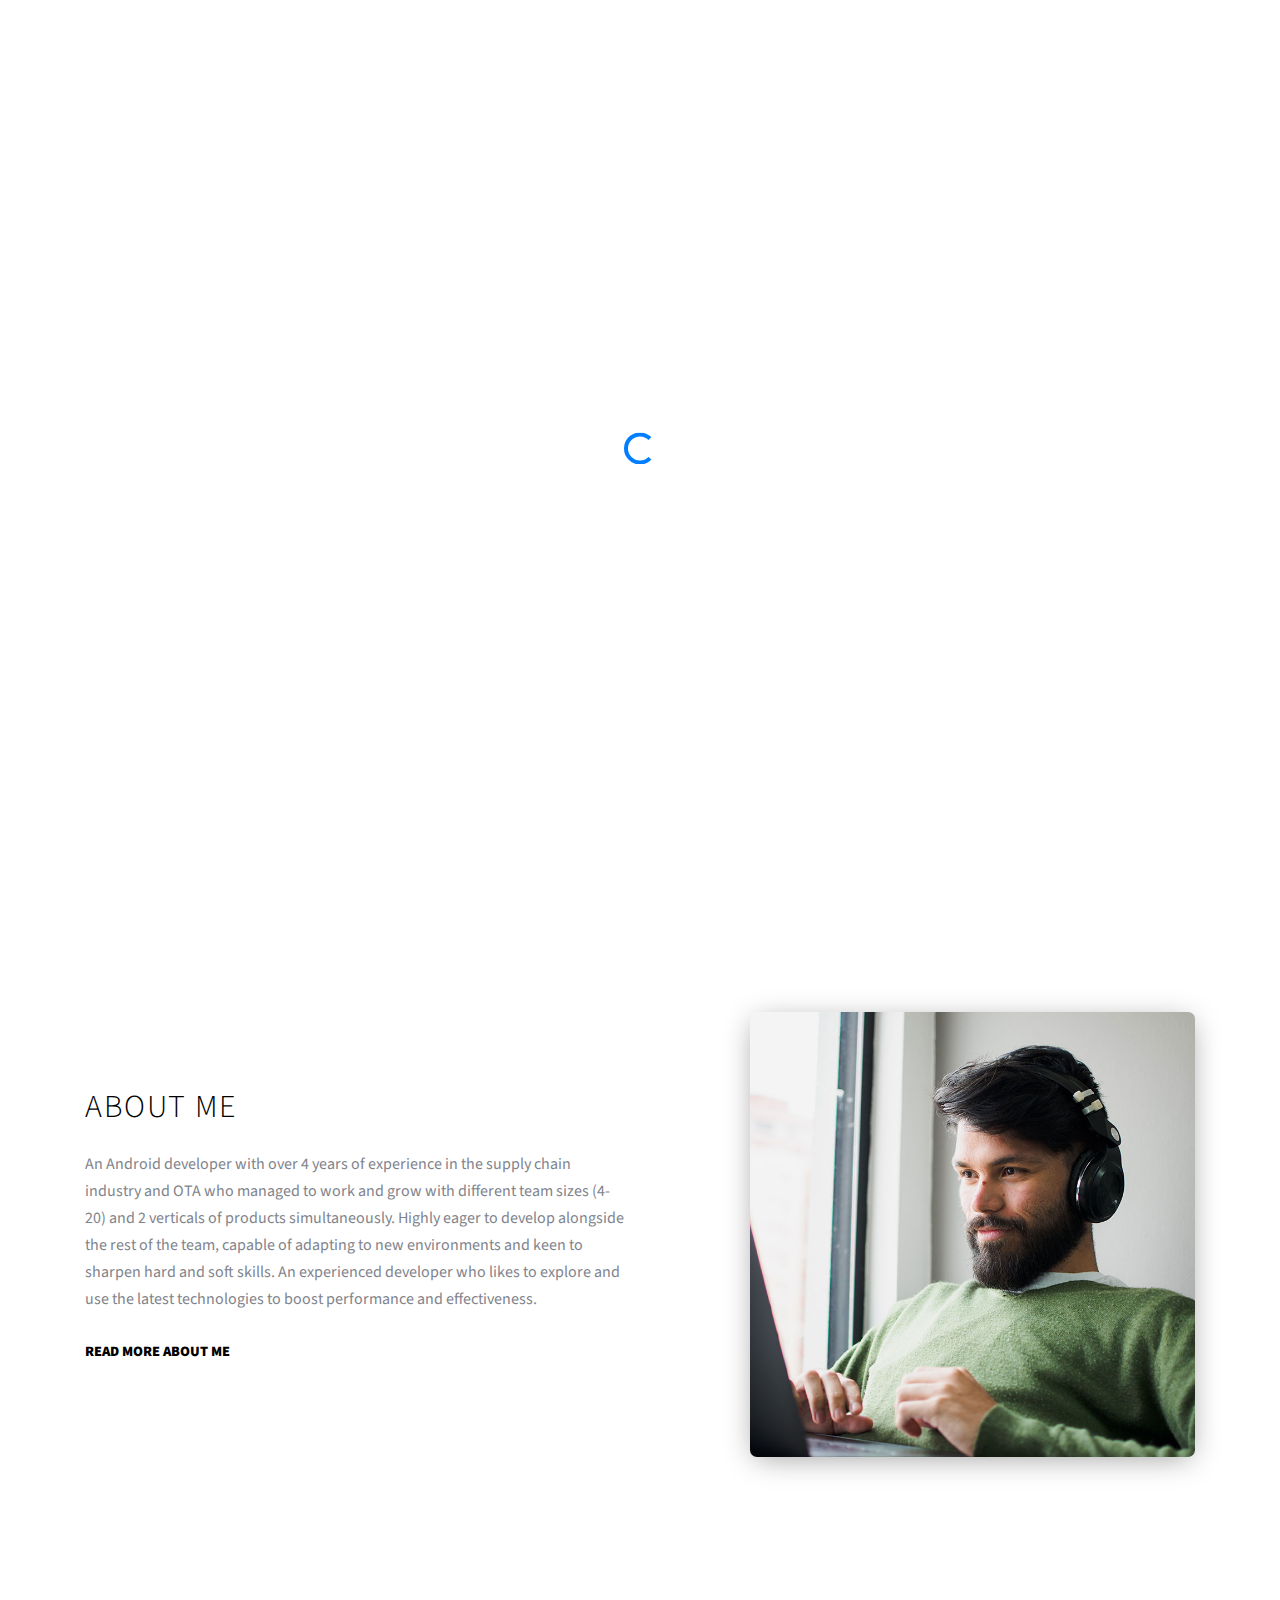
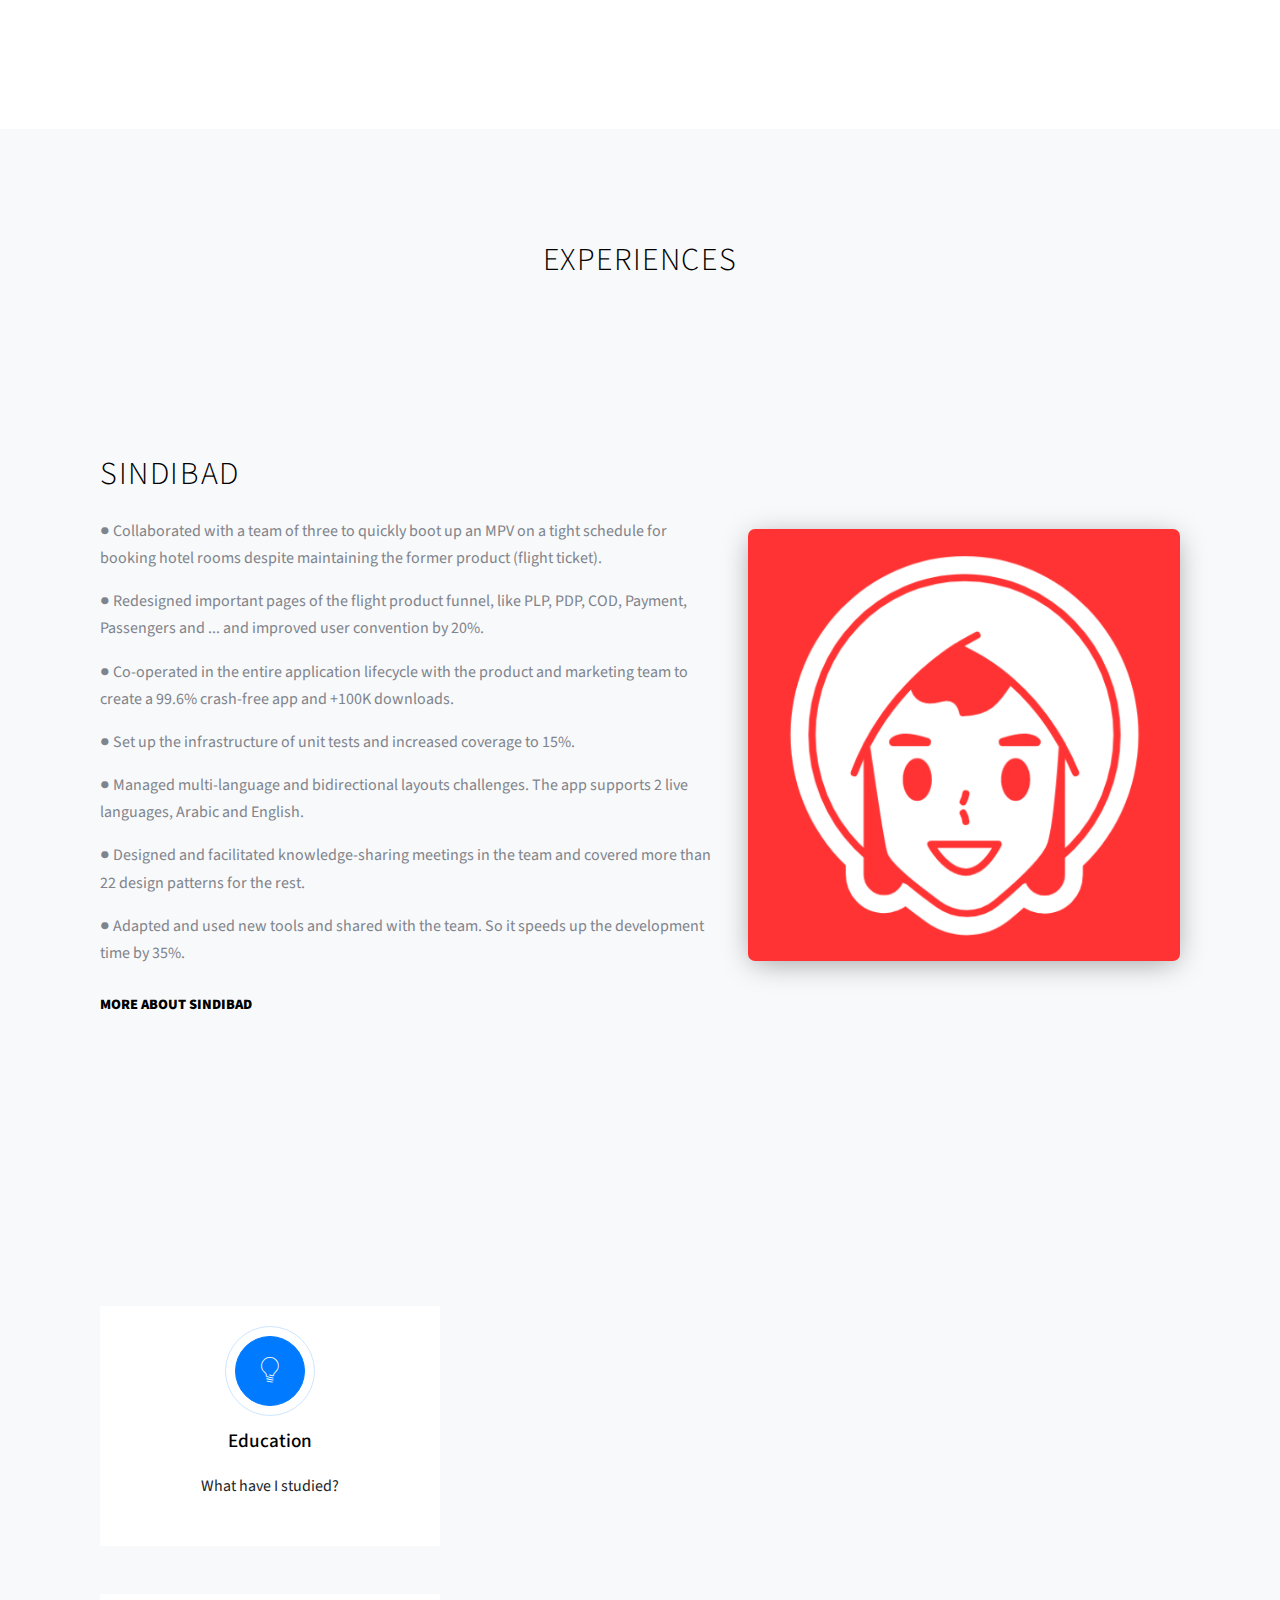
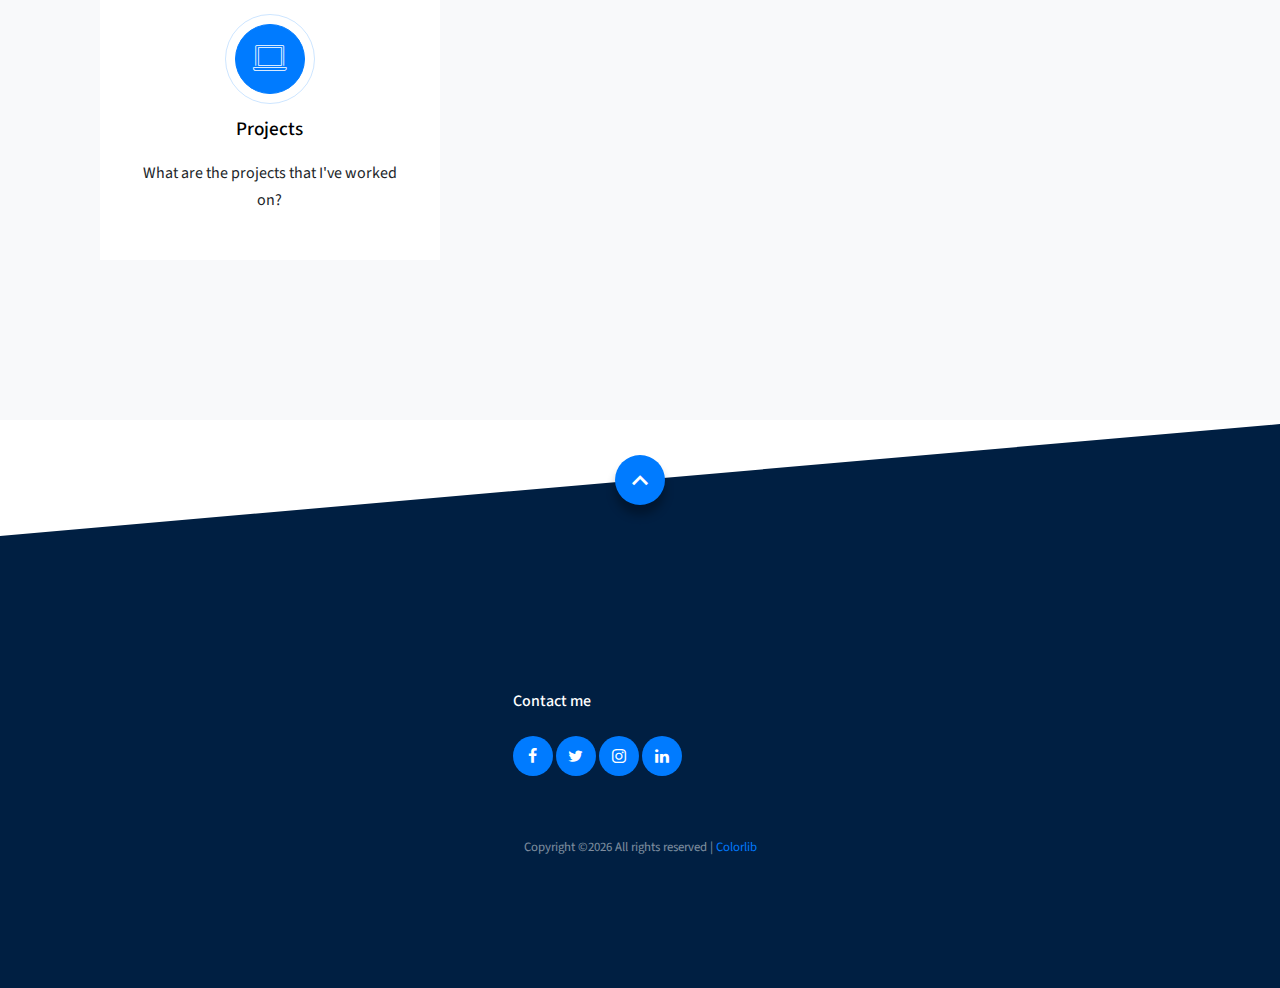
==== commit 2731c907: "Make the UI look a bit better" ====
--- a/scenic-master/index.html
+++ b/scenic-master/index.html
@@ -1,7 +1,7 @@
 <!doctype html>
 <html lang="en">
 <head>
-    <title>Scenic &mdash; Website Template by Colorlib</title>
+    <title>Maede Jalali</title>
     <meta charset="utf-8">
     <meta name="viewport" content="width=device-width, initial-scale=1, shrink-to-fit=no">
 
@@ -40,7 +40,6 @@
         <div class="container-fluid">
             <div class="row align-items-center">
                 <div class="site-logo col-6"><a href="index.html">Maede Jalali</a></div>
-
 
                 <nav class="mx-auto site-navigation">
                     <ul class="site-menu js-clone-nav d-none d-lg-block">
@@ -116,19 +115,44 @@
         <div class="container">
             <div class="row mb-5">
                 <div class="col-12 text-center" data-aos="fade">
-                    <h2 class="section-title mb-3">Summary</h2>
-                </div>
-            </div>
-            <div class="row">
-                <div class="col-6 col-md-6 col-lg-4 mb-4 mb-lg-5">
-
-                    <a href="android-development.html" class="block__16443 text-center d-block">
-                        <span class="custom-icon mx-auto"><span class="icon-line-tools d-block"></span></span>
-                        <h3>Android Development</h3>
-                        <p>What have I done as an android developer?</p>
-                    </a>
-
-                </div>
+                    <h2 class="section-title mb-3">EXPERIENCES</h2>
+                </div>
+            </div>
+
+            <div class="column align-items-center">
+                <section class="site-section about-us-section" id="experience-section">
+                    <div class="container">
+
+                        <div class="row mb-5 pt-0 site-section align-items-center">
+                            <div class="col-md-7 align-self-center">
+                                <h2 class="section-title mb-4">Sindibad</h2>
+
+                                <p>● Collaborated with a team of three to quickly boot up an MPV on a tight schedule for
+                                    booking hotel rooms despite maintaining the former product (flight ticket).</p>
+                                <p>● Redesigned important pages of the flight product funnel, like
+                                    PLP, PDP, COD, Payment, Passengers and ... and improved
+                                    user convention by 20%.</p>
+                                <p>● Co-operated in the entire application lifecycle with the
+                                    product and marketing team to create a 99.6% crash-free app
+                                    and +100K downloads.</p>
+                                <p>● Set up the infrastructure of unit tests and increased coverage
+                                    to 15%.</p>
+                                <p>● Managed multi-language and bidirectional layouts
+                                    challenges. The app supports 2 live languages, Arabic and
+                                    English.</p>
+                                <p>● Designed and facilitated knowledge-sharing meetings in the
+                                    team and covered more than 22 design patterns for the rest.</p>
+                                <p>● Adapted and used new tools and shared with the team. So it
+                                    speeds up the development time by 35%.</p>
+                                <p class="mt-4"><a href="#" class="spepcial_link">More about Sindibad</a></p>
+                            </div>
+                            <div class="col-md-5 ml-auto img-overlap">
+                                <div class="img-3"><img src="images/sindibad-logo.png" alt="Image" class="img-fluid img-shadow"></div>
+                            </div>
+                        </div>
+                    </div>
+                </section>
+
                 <div class="col-6 col-md-6 col-lg-4 mb-4 mb-lg-5">
 
                     <a href="education.html" class="block__16443 text-center d-block">
